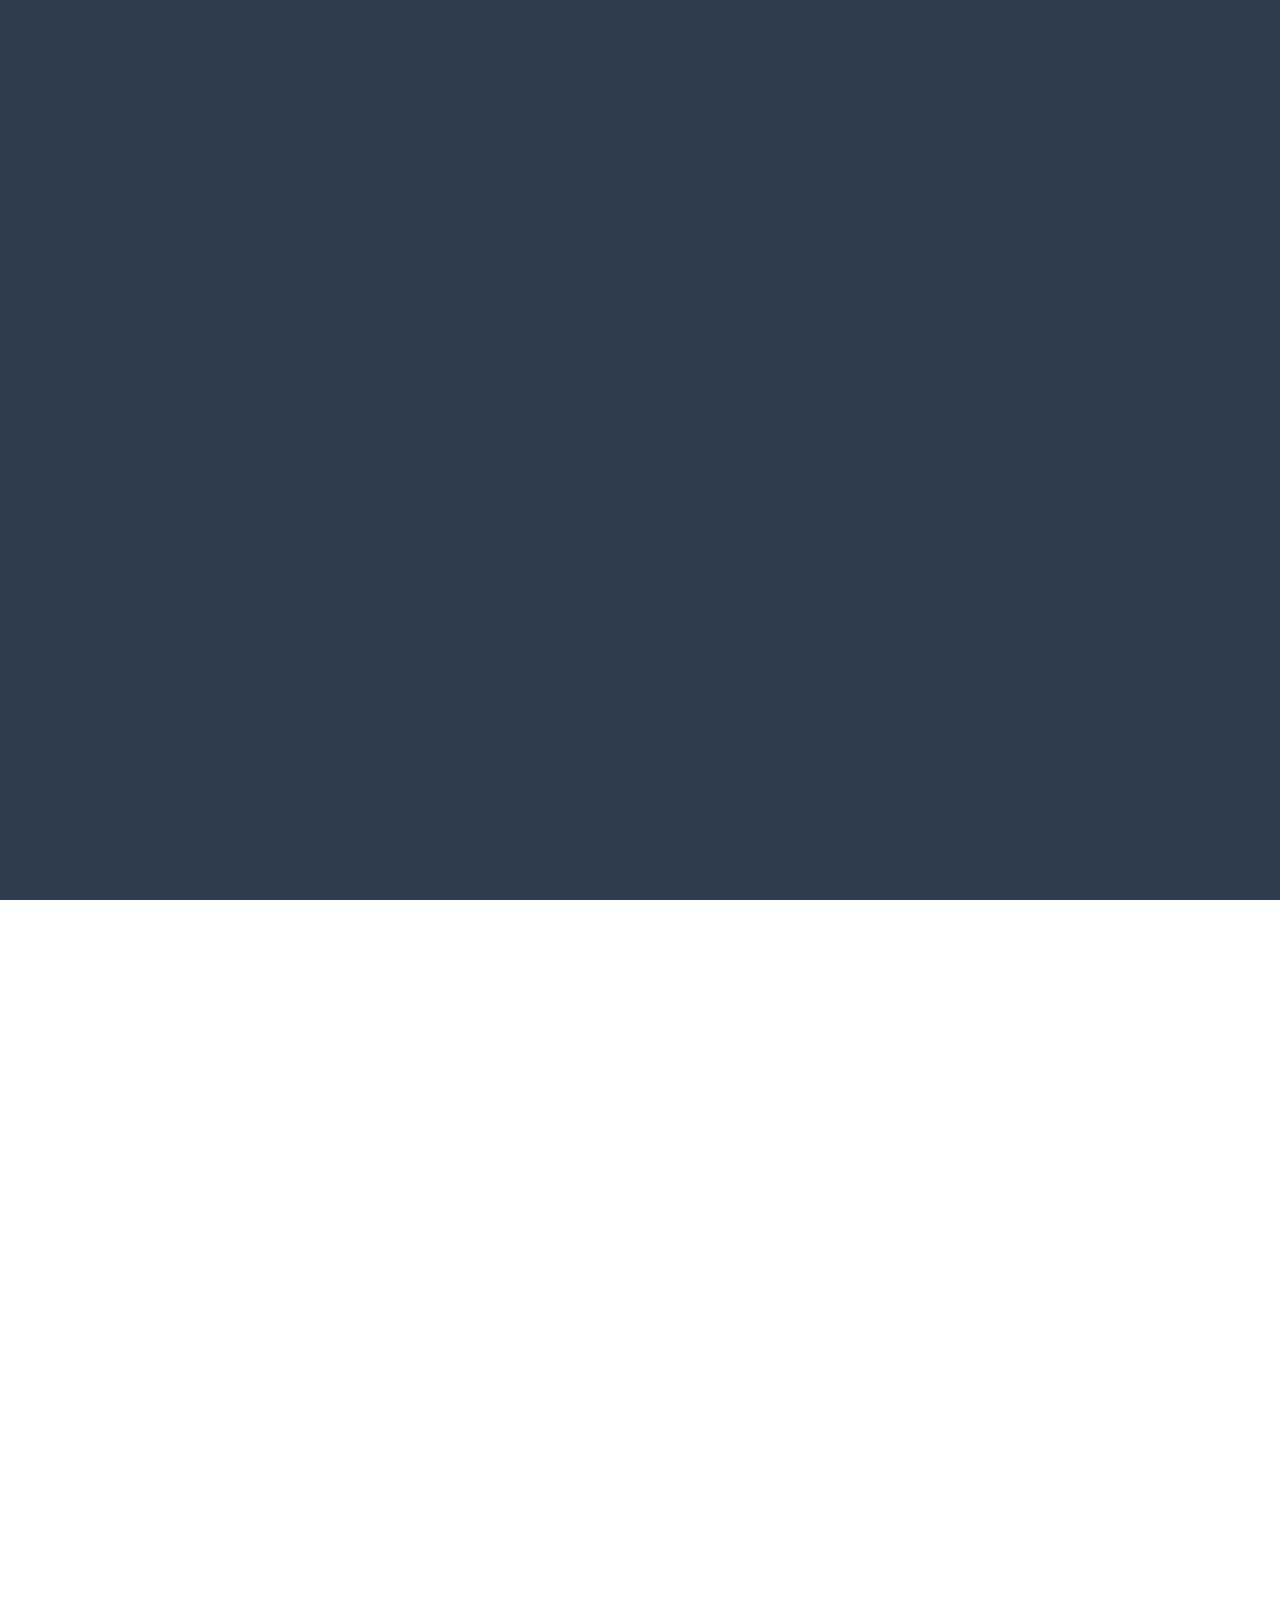
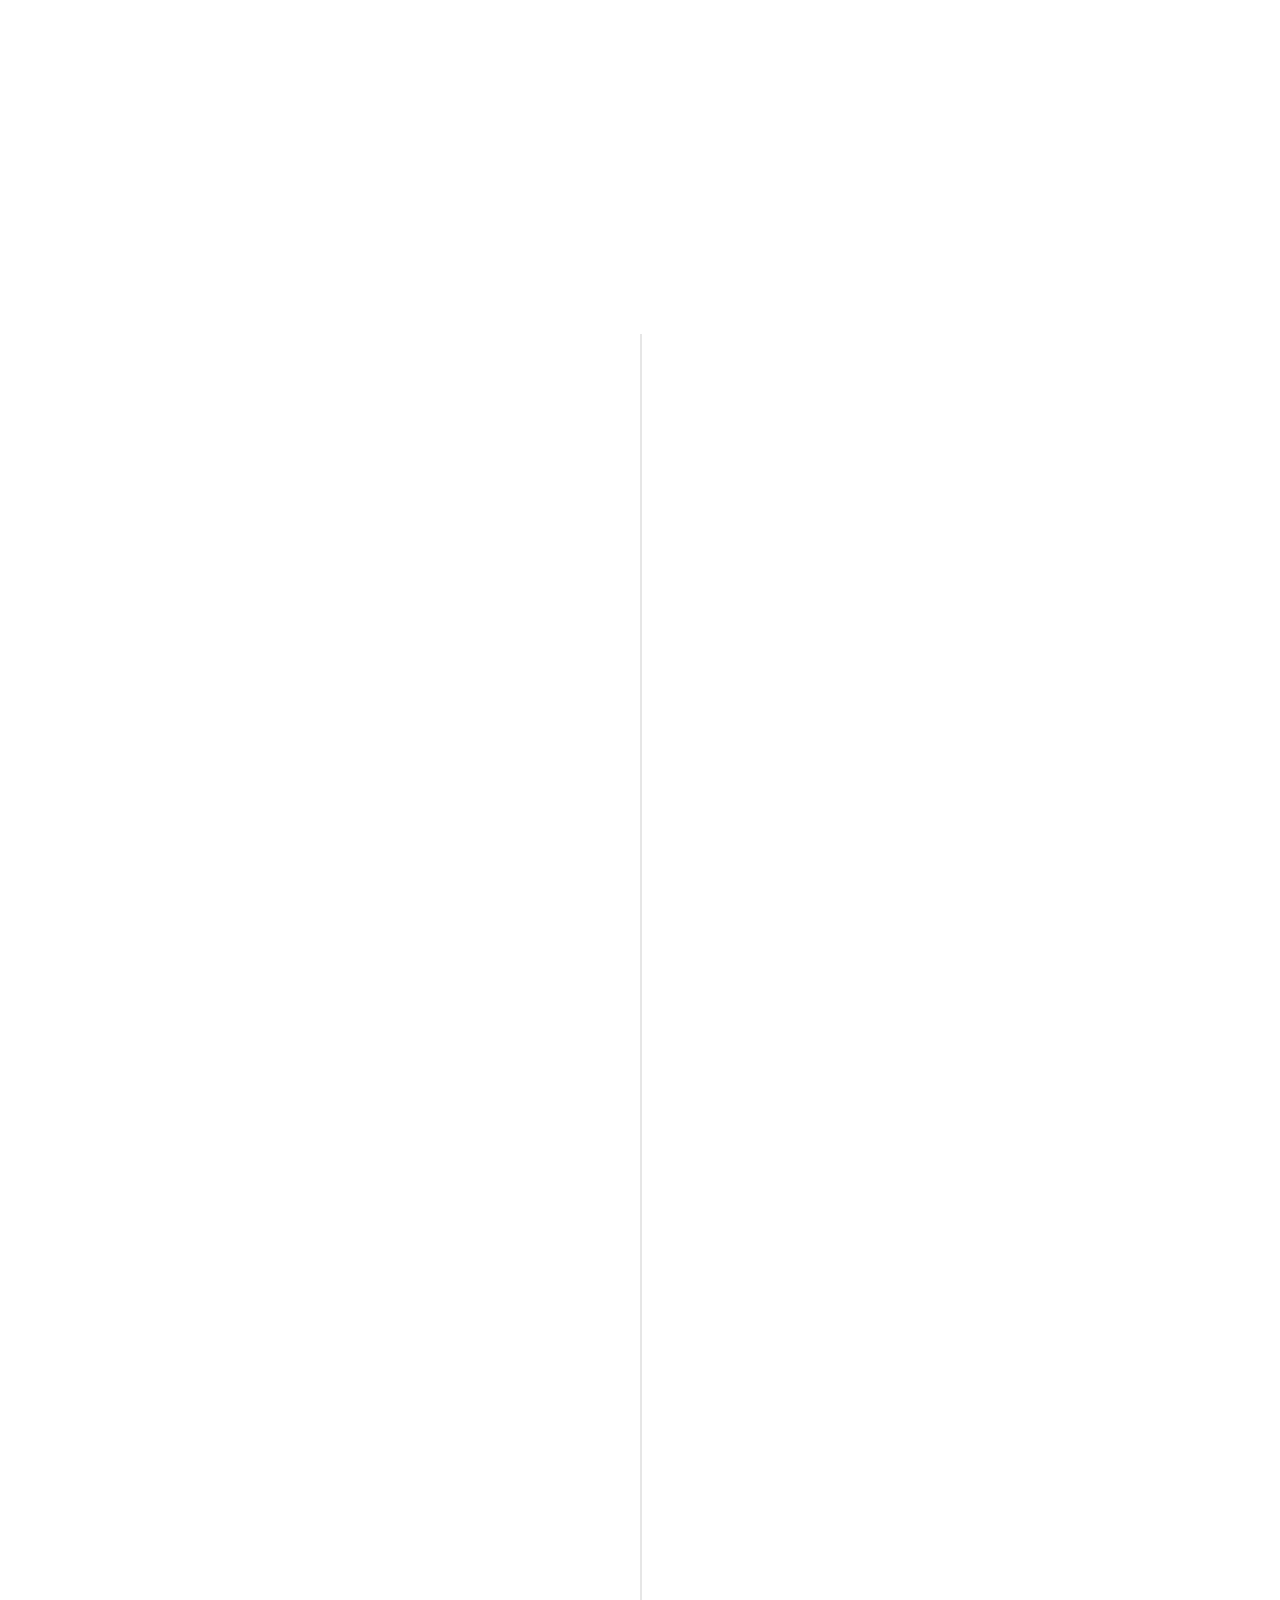
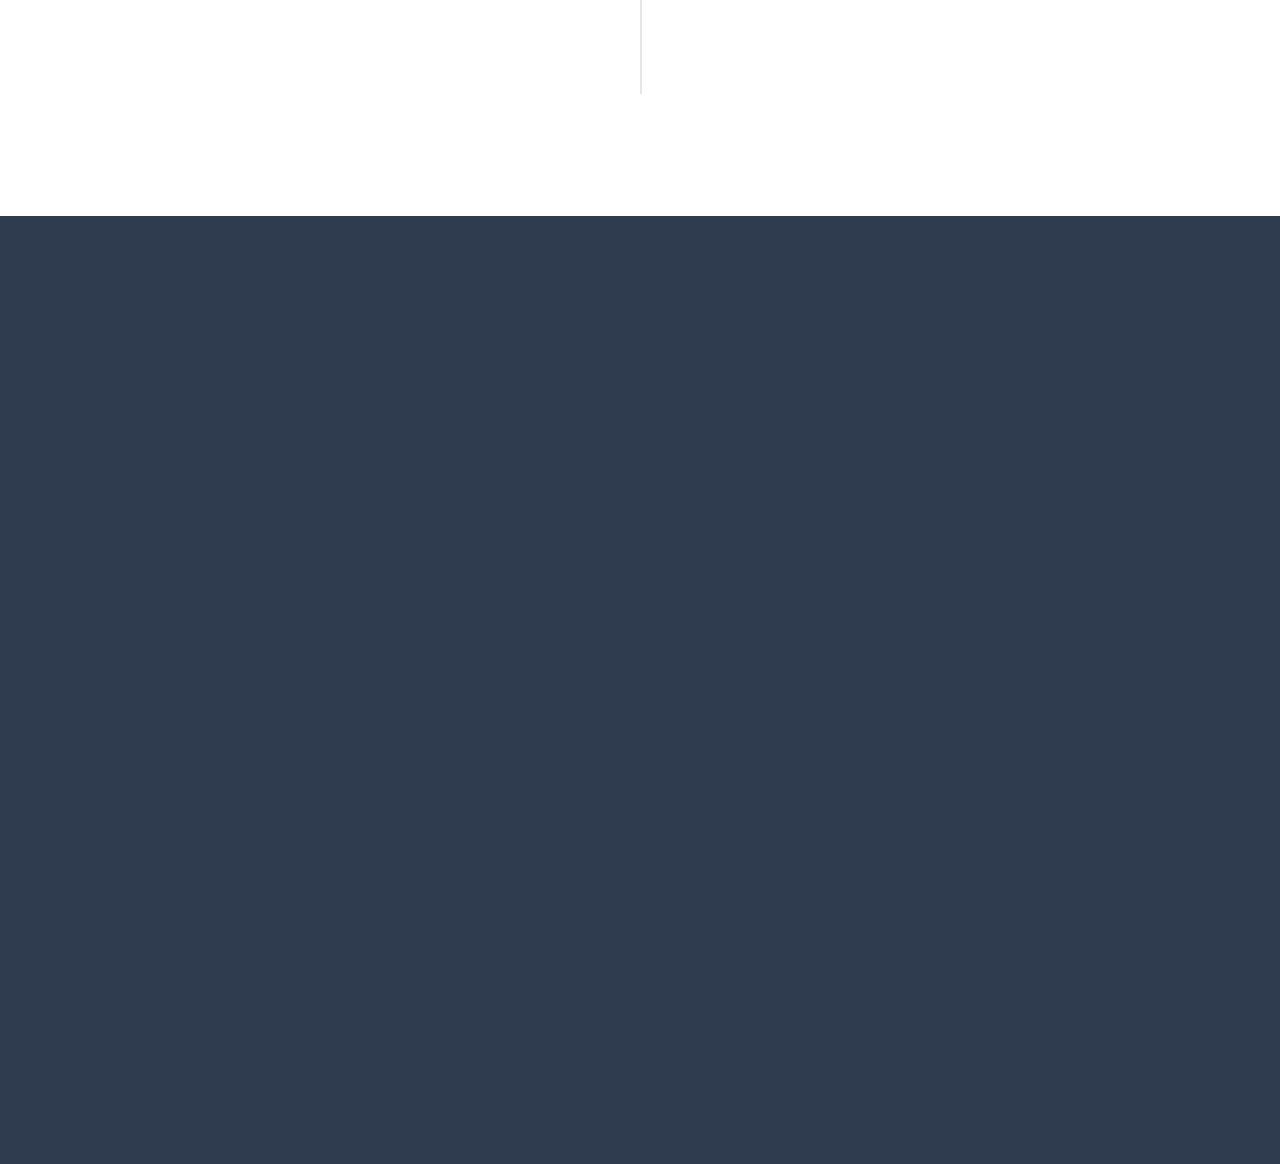
==== index.html @ 64a06318 "remove unused code on resume div" ====
<!-- 
//////////////////////////////////////////////////////
Source: http://freehtml5.co/
//////////////////////////////////////////////////////
-->

<!DOCTYPE HTML>
<html>
	<head>
	<meta charset="utf-8">
	<meta http-equiv="X-UA-Compatible" content="IE=edge">
	<title>Profile</title>
	<meta name="viewport" content="width=device-width, initial-scale=1">

  	<!-- Facebook and Twitter integration -->
	<meta property="og:title" content=""/>
	<meta property="og:image" content=""/>
	<meta property="og:url" content=""/>
	<meta property="og:site_name" content=""/>
	<meta property="og:description" content=""/>
	<meta name="twitter:title" content="" />
	<meta name="twitter:image" content="" />
	<meta name="twitter:url" content="" />
	<meta name="twitter:card" content="" />

	<link href="https://fonts.googleapis.com/css?family=Space+Mono" rel="stylesheet">
	<link href="https://fonts.googleapis.com/css?family=Kaushan+Script" rel="stylesheet">
	
	<!-- Animate.css -->
	<link rel="stylesheet" href="css/animate.css">
	<!-- Icomoon Icon Fonts-->
	<link rel="stylesheet" href="css/icomoon.css">

	<!-- Fontawesome Icon Fonts-->
	<link rel="stylesheet" href="css/all.css">

	<!-- Bootstrap  -->
	<link rel="stylesheet" href="css/bootstrap.css">

	<!-- Theme style  -->
	<link rel="stylesheet" href="css/style.css">

	<!-- Modernizr JS -->
	<script src="js/modernizr-2.6.2.min.js"></script>
	<!-- FOR IE9 below -->
	<!--[if lt IE 9]>
	<script src="js/respond.min.js"></script>
	<![endif]-->

	</head>
	<body>
		
	<div class="fh5co-loader"></div>
	
	<div id="page">	
	<header id="fh5co-header" class="fh5co-cover js-fullheight" role="banner" style="background-image:url(images/cover_bg_3.jpg);" data-stellar-background-ratio="0.5">
		<div class="overlay"></div>
		<div class="container">
			<div class="row">
				<div class="col-md-8 col-md-offset-2 text-center">
					<div class="display-t js-fullheight">
						<div class="display-tc js-fullheight animate-box" data-animate-effect="fadeIn">
							<div class="profile-thumb" style="background: url(images/picofme.jpeg);"></div>
							<h1><span>Ryan Tjakrakartadinata</span></h1>
							<h3><span>Software Developer</span></h3>
							<p>
								<ul class="fh5co-social-icons">
									<li><a href="https://open.spotify.com/user/tjakrak"><i class="icon-spotify"></i></a></li>
									<li><a href="https://github.com/tjakrak"><i class="icon-github2"></i></a></li>
									<li><a href="https://www.linkedin.com/in/ryantjakrak/"><i class="icon-linkedin2"></i></a></li>
									<li><a href="https://discordapp.com/users/5200/"><i class="fa-brands fa-discord"></i></a></li>
								</ul>
							</p>
						</div>
					</div>
				</div>
			</div>
		</div>
	</header>

	<div id="fh5co-about" class="animate-box">
		<div class="container">
			<div class="row">
				<div class="col-md-8 col-md-offset-2 text-center fh5co-heading">
					<h2>About Me</h2>
				</div>
			</div>
			<div class="row">
				<div class="col-md-4">
					<ul class="info">
						<li><span class="first-block">Full Name:</span><span class="second-block">Ryan Giovanni Tjakrakartadinata</span></li>
						<li><span class="first-block">Phone:</span><span class="second-block">+1 405-612-8768</span></li>
						<li><span class="first-block">Email:</span><span class="second-block">ryan.tjakrak@gmail.com</span></li>
						<li><span class="first-block">Website:</span><span class="second-block">tjakrak.github.io</span></li>
						<li><span class="first-block">Address:</span><span class="second-block">San Francisco, Bay Area</span></li>
					</ul>
				</div>
				<div class="col-md-8">
					<h2>Hi There!</h2>
					<p>
						My full name is Ryan Giovanni Tjakrakartadinata and I am from Indonesia. I highly doubt that you can pronounce my last name, so you can just call me Ryan. But... if one in a million chance you
						can pronounce my last name correctly, feel free to hit me up and I will buy you a cup of coffee. &#128521 
					</p>
						I am currently a graduate student at University of San Francisco majoring in Computer Science. I will be graduating this December and presently looking for any software development role. 
						I specialize in distributed system, database and back-end development.
					<p>
						
					</p>
				</div>
			</div>
		</div>
	</div>

	<div id="fh5co-resume" class="fh5co-bg-color">
		<div class="container">
			<div class="row animate-box">
				<div class="col-md-8 col-md-offset-2 text-center fh5co-heading">
					<h2>My Resume</h2>
					<div class="col-md-8 col-md-offset-2 text-center">
						<a href="files/tjakrakartadinata_resume.pdf">Download <i class="fa fa-download"></i></a>
					</div>
				</div>
			</div>
			<div class="row">
				<div class="col-md-12 col-md-offset-0">
					<ul class="timeline">
						<li class="timeline-heading text-center animate-box">
							<div><h3>Work Experience</h3></div>
						</li>
						<li class="animate-box timeline-unverted">
							<div class="timeline-badge"><i class="icon-suitcase"></i></div>
							<div class="timeline-panel">
								<div class="timeline-heading">
									<h3 class="timeline-title">Software Engineer Intern</h3>
									<span class="company">Headway Technologies, Inc. - Jun 2022 - Aug 2022</span>
								</div>
								<div class="timeline-body">
									<p> 
										• Performed data cleaning and data transformation on &#177;21 million rows of data using SQL and Python </br></br>
										• Developed an app to predict processing time of manufacturing tools based on queue and batch sizes
									</p>
								</div>
							</div>
						</li>
						<li class="timeline-inverted animate-box">
							<div class="timeline-badge"><i class="icon-suitcase"></i></div>
							<div class="timeline-panel">
								<div class="timeline-heading">
									<h3 class="timeline-title">Software Engineer Intern</h3>
									<span class="company">Calix - Jun 2021 - Sep 2021</span>
								</div>
								<div class="timeline-body">
									<p> 
										• Improve reliability by extending an automated script that checks backward compatibilities between releases </br></br>
										• Implemented infrastructure improvements by resolving JIRA tickets arising from customers’ request
									</p>
								</div>
							</div>
						</li>
						<li class="animate-box timeline-unverted">
							<div class="timeline-badge"><i class="icon-suitcase"></i></div>
							<div class="timeline-panel">
								<div class="timeline-heading">
									<h3 class="timeline-title">Data Ops Analyst Intern</h3>
									<span class="company">Livongo - Aug 2020 - Nov 2020</span>
								</div>
								<div class="timeline-body">
									<p>
										• Performed data standardization of suffixes and prefixes for +20,000 user names in SQL using Regex </br></br>
										• Led coordination with 2 client-facing teams to consolidate all key client data & information in a central dataset, 
										eliminating the need for manual inquiries on a client-by-client basis 
									</p>
								</div>
							</div>
						</li>

						<br>
						<li class="timeline-heading text-center animate-box">
							<div><h3>Education</h3></div>
						</li>
						<li class="timeline-inverted animate-box">
							<div class="timeline-badge"><i class="icon-graduation-cap"></i></div>
							<div class="timeline-panel">
								<div class="timeline-heading">
									<h3 class="timeline-title">M.S. Computer Science</h3>
									<span class="company">University of San Francisco - Aug 2020 - Dec 2022</span>
								</div>
								<div class="timeline-body">
									<p>GPA: 3.96/4.00</p>
								</div>
							</div>
						</li>
						<li class="animate-box timeline-unverted">
							<div class="timeline-badge"><i class="icon-graduation-cap"></i></div>
							<div class="timeline-panel">
								<div class="timeline-heading">
									<h3 class="timeline-title">B.S. Industrial Engineering & Management</h3>
									<span class="company">Oklahoma State University - Aug 2011 - Dec 2015</span>
								</div>
								<div class="timeline-body">
									<p>GPA: 2.78/4.00</p>
								</div>
							</div>
						</li>
			    	</ul>
				</div>
			</div>
		</div>
	</div>
	
	<div id="fh5co-work" class="fh5co-bg-dark">
		<div class="container">
			<div class="row animate-box">
				<div class="col-md-8 col-md-offset-2 text-center fh5co-heading">
					<h2>Work</h2>
				</div>
			</div>
			<div class="row">
				<div class="col-md-3 text-center col-padding animate-box">
					<a href="https://github.com/usf-cs677-fa22/P1-gobald" class="work" style="background-image: url(images/portfolio-1.jpg);">
						<div class="desc">
							<h3>Mini-HDFS</h3>
							<span>Big Data</span>
						</div>
					</a>
				</div>
				<div class="col-md-3 text-center col-padding animate-box">
					<a href="https://tjakrak.github.io/projects/plastic-on-earth/" class="work" style="background-image: url(projects/plastic-on-earth/images/header-bg.jpg);">
						<div class="desc">
							<h3>Plastic on Earth</h3>
							<span>In Progress</span>
						</div>
					</a>
				</div>
				<div class="col-md-3 text-center col-padding animate-box">
					<a href="#" class="work" style="background-image: url(images/portfolio-3.jpg);">
						<div class="desc">
							<h3>Project Name</h3>
							<span>Illustration</span>
						</div>
					</a>
				</div>
				<div class="col-md-3 text-center col-padding animate-box">
					<a href="#" class="work" style="background-image: url(images/portfolio-4.jpg);">
						<div class="desc">
							<h3>Project Name</h3>
							<span>Design</span>
						</div>
					</a>
				</div>
				<div class="col-md-3 text-center col-padding animate-box">
					<a href="#" class="work" style="background-image: url(images/portfolio-5.jpg);">
						<div class="desc">
							<h3>Project Name</h3>
							<span>Website</span>
						</div>
					</a>
				</div>
				<div class="col-md-3 text-center col-padding animate-box">
					<a href="#" class="work" style="background-image: url(images/portfolio-6.jpg);">
						<div class="desc">
							<h3>Project Name</h3>
							<span>Illustration</span>
						</div>
					</a>
				</div>
				<div class="col-md-3 text-center col-padding animate-box">
					<a href="#" class="work" style="background-image: url(images/portfolio-7.jpg);">
						<div class="desc">
							<h3>Project Name</h3>
							<span>Brading</span>
						</div>
					</a>
				</div>
				<div class="col-md-3 text-center col-padding animate-box">
					<a href="#" class="work" style="background-image: url(images/portfolio-8.jpg);">
						<div class="desc">
							<h3>Project Name</h3>
							<span>Illustration</span>
						</div>
					</a>
				</div>
			</div>
		</div>
	</div>

	<!-- <div id="fh5co-skills" class="animate-box">
		<div class="container">
			<div class="row">
				<div class="col-md-8 col-md-offset-2 text-center fh5co-heading">
					<h2>Skills</h2>
				</div>
			</div>
			<div class="row row-pb-md">
				<div class="col-md-3 col-sm-6 col-xs-12 text-center">
					<div class="chart" data-percent="92"><span><strong>Java</strong>92%</span></div>
				</div>
				<div class="col-md-3 col-sm-6 col-xs-12 text-center">
					<div class="chart" data-percent="87"><span><strong>Go</strong>87%</span></div>
				</div>
				<div class="col-md-3 col-sm-6 col-xs-12 text-center">
					<div class="chart" data-percent="85"><span><strong>Python</strong>85%</span></div>
				</div>
				<div class="col-md-3 col-sm-6 col-xs-12 text-center">
					<div class="chart" data-percent="80"><span><strong>C</strong>80%</span></div>
				</div>
				<div class="col-md-3 col-sm-6 col-xs-12 text-center">
					<div class="chart" data-percent="95"><span><strong>SQL</strong>95%</span></div>
				</div>
				<div class="col-md-3 col-sm-6 col-xs-12 text-center">
					<div class="chart" data-percent="80"><span><strong>HTML5</strong>80%</span></div>
				</div>
				<div class="col-md-3 col-sm-6 col-xs-12 text-center">
					<div class="chart" data-percent="70"><span><strong>CSS</strong>70%</span></div>
				</div>
				<div class="col-md-3 col-sm-6 col-xs-12 text-center">
					<div class="chart" data-percent="50"><span><strong>JavaScript</strong>50%</span></div>
				</div>
			</div>
		</div>
	</div>

	<div id="fh5co-features" class="animate-box">
		<div class="container">
			<div class="services-padding">
				<div class="row">
					<div class="col-md-8 col-md-offset-2 text-center fh5co-heading">
						<h2>My Services</h2>
					</div>
				</div>
				<div class="row">
					<div class="col-md-4 text-center">
						<div class="feature-left">
							<span class="icon">
								<i class="icon-paintbrush"></i>
							</span>
							<div class="feature-copy">
								<h3>Web Design</h3>
								<p>Facilis ipsum reprehenderit nemo molestias. Aut cum mollitia reprehenderit.</p>
							</div>
						</div>
					</div>

					<div class="col-md-4 text-center">
						<div class="feature-left">
							<span class="icon">
								<i class="icon-briefcase"></i>
							</span>
							<div class="feature-copy">
								<h3>Branding</h3>
								<p>Facilis ipsum reprehenderit nemo molestias. Aut cum mollitia reprehenderit.</p>
							</div>
						</div>

					</div>
					<div class="col-md-4 text-center">
						<div class="feature-left">
							<span class="icon">
								<i class="icon-search"></i>
							</span>
							<div class="feature-copy">
								<h3>Analytics</h3>
								<p>Facilis ipsum reprehenderit nemo molestias. Aut cum mollitia reprehenderit.</p>
							</div>
						</div>
					</div>
				</div>


				<div class="row">
					<div class="col-md-4 text-center">

						<div class="feature-left">
							<span class="icon">
								<i class="icon-bargraph"></i>
							</span>
							<div class="feature-copy">
								<h3>Web Developent</h3>
								<p>Facilis ipsum reprehenderit nemo molestias. Aut cum mollitia reprehenderit.</p>
							</div>
						</div>

					</div>

					<div class="col-md-4 text-center">
						<div class="feature-left">
							<span class="icon">
								<i class="icon-genius"></i>
							</span>
							<div class="feature-copy">
								<h3>Web Marketing</h3>
								<p>Facilis ipsum reprehenderit nemo molestias. Aut cum mollitia reprehenderit.</p>
							</div>
						</div>

					</div>
					<div class="col-md-4 text-center">
						<div class="feature-left">
							<span class="icon">
								<i class="icon-chat"></i>
							</span>
							<div class="feature-copy">
								<h3>Support</h3>
								<p>Facilis ipsum reprehenderit nemo molestias. Aut cum mollitia reprehenderit.</p>
							</div>
						</div>
					</div>
				</div>
			</div>
		</div>
	</div>

	<div id="fh5co-blog">
		<div class="container">
			<div class="row animate-box">
				<div class="col-md-8 col-md-offset-2 text-center fh5co-heading">
					<h2>Post on Medium</h2>
					<p>Dignissimos asperiores vitae velit veniam totam fuga molestias accusamus alias autem provident. Odit ab aliquam dolor eius.</p>
				</div>
			</div>
			<div class="row">
				<div class="col-md-4">
					<div class="fh5co-blog animate-box">
						<a href="#" class="blog-bg" style="background-image: url(images/portfolio-1.jpg);"></a>
						<div class="blog-text">
							<span class="posted_on">Mar. 15th 2016</span>
							<h3><a href="#">Photoshoot On The Street</a></h3>
							<p>Far far away, behind the word mountains, far from the countries Vokalia and Consonantia, there live the blind texts.</p>
							<ul class="stuff">
								<li><i class="icon-heart2"></i>249</li>
								<li><i class="icon-eye2"></i>308</li>
								<li><a href="#">Read More<i class="icon-arrow-right22"></i></a></li>
							</ul>
						</div> 
					</div>
				</div>
				<div class="col-md-4">
					<div class="fh5co-blog animate-box">
						<a href="#" class="blog-bg" style="background-image: url(images/portfolio-2.jpg);"></a>
						<div class="blog-text">
							<span class="posted_on">Mar. 15th 2016</span>
							<h3><a href="#">Surfing at Philippines</a></h3>
							<p>Far far away, behind the word mountains, far from the countries Vokalia and Consonantia, there live the blind texts.</p>
							<ul class="stuff">
								<li><i class="icon-heart2"></i>249</li>
								<li><i class="icon-eye2"></i>308</li>
								<li><a href="#">Read More<i class="icon-arrow-right22"></i></a></li>
							</ul>
						</div> 
					</div>
				</div>
				<div class="col-md-4">
					<div class="fh5co-blog animate-box">
						<a href="#" class="blog-bg" style="background-image: url(images/portfolio-3.jpg);"></a>
						<div class="blog-text">
							<span class="posted_on">Mar. 15th 2016</span>
							<h3><a href="#">Capture Living On Uderwater</a></h3>
							<p>Far far away, behind the word mountains, far from the countries Vokalia and Consonantia, there live the blind texts.</p>
							<ul class="stuff">
								<li><i class="icon-heart2"></i>249</li>
								<li><i class="icon-eye2"></i>308</li>
								<li><a href="#">Read More<i class="icon-arrow-right22"></i></a></li>
							</ul>
						</div> 
					</div>
				</div>
			</div>
		</div>
	</div>
	
	<div id="fh5co-started" class="fh5co-bg-dark">
		<div class="overlay"></div>
		<div class="container">
			<div class="row animate-box">
				<div class="col-md-8 col-md-offset-2 text-center fh5co-heading">
					<h2>Hire Me!</h2>
					<p>Facilis ipsum reprehenderit nemo molestias. Aut cum mollitia reprehenderit. Eos cumque dicta adipisci architecto culpa amet.</p>
					<p><a href="#" class="btn btn-default btn-lg">Contact Us</a></p>
				</div>
			</div>
		</div>
	</div>

	<div id="fh5co-consult">
		<div class="video fh5co-video" style="background-image: url(images/cover_bg_1.jpg);">
			<div class="overlay"></div>
		</div>
		<div class="choose animate-box">
			<h2>Contact</h2>
			<form action="#">
				<div class="row form-group">
					<div class="col-md-6">
						<input type="text" id="fname" class="form-control" placeholder="Your firstname">
					</div>
				</div>
				<div class="row form-group">
					<div class="col-md-6">
						<input type="text" id="lname" class="form-control" placeholder="Your lastname">
					</div>
				</div>

				<div class="row form-group">
					<div class="col-md-12">
						<input type="text" id="email" class="form-control" placeholder="Your email address">
					</div>
				</div>

				<div class="row form-group">
					<div class="col-md-12">
						<input type="text" id="subject" class="form-control" placeholder="Your subject of this message">
					</div>
				</div>

				<div class="row form-group">
					<div class="col-md-12">
						<textarea name="message" id="message" cols="30" rows="10" class="form-control" placeholder="Say something about us"></textarea>
					</div>
				</div>
				<div class="form-group">
					<input type="submit" value="Send Message" class="btn btn-primary">
				</div>

			</form>	
		</div>
	</div>

	<div id="map" class="fh5co-map"></div>
	</div>
	
	<div id="fh5co-footer">
		<div class="container">
			<div class="row">
				<div class="col-md-12">
					<p>&copy; 2017 Free HTML5 Template. All Rights Reserved. <br>Designed by <a href="http://freehtml5.co" target="_blank">FreeHTML5.co</a> Demo Images: <a href="http://unsplash.com" target="_blank">Unsplash</a></p>
				</div>
			</div>
		</div>
	</div> -->

	<div class="gototop js-top">
		<a href="#" class="js-gotop"><i class="icon-arrow-up22"></i></a>
	</div>
	
	<!-- jQuery -->
	<script src="js/jquery.min.js"></script>
	<!-- jQuery Easing -->
	<script src="js/jquery.easing.1.3.js"></script>
	<!-- Bootstrap -->
	<script src="js/bootstrap.min.js"></script>
	<!-- Waypoints -->
	<script src="js/jquery.waypoints.min.js"></script>
	<!-- Stellar Parallax -->
	<script src="js/jquery.stellar.min.js"></script>
	<!-- Easy PieChart -->
	<script src="js/jquery.easypiechart.min.js"></script>
	
	<!-- Main -->
	<script src="js/main.js"></script>

	</body>
</html>
---- css/icomoon.css ----
@font-face {
    font-family: 'icomoon';
    src:    url('fonts/icomoon.eot?1oniuf');
    src:    url('fonts/icomoon.eot?1oniuf#iefix') format('embedded-opentype'),
        url('fonts/icomoon.ttf?1oniuf') format('truetype'),
        url('fonts/icomoon.woff?1oniuf') format('woff'),
        url('fonts/icomoon.svg?1oniuf#icomoon') format('svg');
    font-weight: normal;
    font-style: normal;
}

[class^="icon-"], [class*=" icon-"] {
    /* use !important to prevent issues with browser extensions that change fonts */
    font-family: 'icomoon' !important;
    speak: none;
    font-style: normal;
    font-weight: normal;
    font-variant: normal;
    text-transform: none;
    line-height: 1;

    /* Better Font Rendering =========== */
    -webkit-font-smoothing: antialiased;
    -moz-osx-font-smoothing: grayscale;
}

.icon-mobile:before {
    content: "\e000";
}
.icon-laptop:before {
    content: "\e001";
}
.icon-desktop:before {
    content: "\e002";
}
.icon-tablet:before {
    content: "\e003";
}
.icon-phone:before {
    content: "\e004";
}
.icon-document:before {
    content: "\e005";
}
.icon-documents:before {
    content: "\e006";
}
.icon-search:before {
    content: "\e007";
}
.icon-clipboard:before {
    content: "\e008";
}
.icon-newspaper:before {
    content: "\e009";
}
.icon-notebook:before {
    content: "\e00a";
}
.icon-book-open:before {
    content: "\e00b";
}
.icon-browser:before {
    content: "\e00c";
}
.icon-calendar:before {
    content: "\e00d";
}
.icon-presentation:before {
    content: "\e00e";
}
.icon-picture:before {
    content: "\e00f";
}
.icon-pictures:before {
    content: "\e010";
}
.icon-video:before {
    content: "\e011";
}
.icon-camera:before {
    content: "\e012";
}
.icon-printer:before {
    content: "\e013";
}
.icon-toolbox:before {
    content: "\e014";
}
.icon-briefcase:before {
    content: "\e015";
}
.icon-wallet:before {
    content: "\e016";
}
.icon-gift:before {
    content: "\e017";
}
.icon-bargraph:before {
    content: "\e018";
}
.icon-grid:before {
    content: "\e019";
}
.icon-expand:before {
    content: "\e01a";
}
.icon-focus:before {
    content: "\e01b";
}
.icon-edit:before {
    content: "\e01c";
}
.icon-adjustments:before {
    content: "\e01d";
}
.icon-ribbon:before {
    content: "\e01e";
}
.icon-hourglass:before {
    content: "\e01f";
}
.icon-lock:before {
    content: "\e020";
}
.icon-megaphone:before {
    content: "\e021";
}
.icon-shield:before {
    content: "\e022";
}
.icon-trophy:before {
    content: "\e023";
}
.icon-flag:before {
    content: "\e024";
}
.icon-map:before {
    content: "\e025";
}
.icon-puzzle:before {
    content: "\e026";
}
.icon-basket:before {
    content: "\e027";
}
.icon-envelope:before {
    content: "\e028";
}
.icon-streetsign:before {
    content: "\e029";
}
.icon-telescope:before {
    content: "\e02a";
}
.icon-gears:before {
    content: "\e02b";
}
.icon-key:before {
    content: "\e02c";
}
.icon-paperclip:before {
    content: "\e02d";
}
.icon-attachment:before {
    content: "\e02e";
}
.icon-pricetags:before {
    content: "\e02f";
}
.icon-lightbulb:before {
    content: "\e030";
}
.icon-layers:before {
    content: "\e031";
}
.icon-pencil:before {
    content: "\e032";
}
.icon-tools:before {
    content: "\e033";
}
.icon-tools-2:before {
    content: "\e034";
}
.icon-scissors:before {
    content: "\e035";
}
.icon-paintbrush:before {
    content: "\e036";
}
.icon-magnifying-glass:before {
    content: "\e037";
}
.icon-circle-compass:before {
    content: "\e038";
}
.icon-linegraph:before {
    content: "\e039";
}
.icon-mic:before {
    content: "\e03a";
}
.icon-strategy:before {
    content: "\e03b";
}
.icon-beaker:before {
    content: "\e03c";
}
.icon-caution:before {
    content: "\e03d";
}
.icon-recycle:before {
    content: "\e03e";
}
.icon-anchor:before {
    content: "\e03f";
}
.icon-profile-male:before {
    content: "\e040";
}
.icon-profile-female:before {
    content: "\e041";
}
.icon-bike:before {
    content: "\e042";
}
.icon-wine:before {
    content: "\e043";
}
.icon-hotairballoon:before {
    content: "\e044";
}
.icon-globe:before {
    content: "\e045";
}
.icon-genius:before {
    content: "\e046";
}
.icon-map-pin:before {
    content: "\e047";
}
.icon-dial:before {
    content: "\e048";
}
.icon-chat:before {
    content: "\e049";
}
.icon-heart:before {
    content: "\e04a";
}
.icon-cloud:before {
    content: "\e04b";
}
.icon-upload:before {
    content: "\e04c";
}
.icon-download:before {
    content: "\e04d";
}
.icon-target:before {
    content: "\e04e";
}
.icon-hazardous:before {
    content: "\e04f";
}
.icon-piechart:before {
    content: "\e050";
}
.icon-speedometer:before {
    content: "\e051";
}
.icon-global:before {
    content: "\e052";
}
.icon-compass:before {
    content: "\e053";
}
.icon-lifesaver:before {
    content: "\e054";
}
.icon-clock:before {
    content: "\e055";
}
.icon-aperture:before {
    content: "\e056";
}
.icon-quote:before {
    content: "\e057";
}
.icon-scope:before {
    content: "\e058";
}
.icon-alarmclock:before {
    content: "\e059";
}
.icon-refresh:before {
    content: "\e05a";
}
.icon-happy:before {
    content: "\e05b";
}
.icon-sad:before {
    content: "\e05c";
}
.icon-facebook:before {
    content: "\e05d";
}
.icon-twitter:before {
    content: "\e05e";
}
.icon-googleplus:before {
    content: "\e05f";
}
.icon-rss:before {
    content: "\e060";
}
.icon-tumblr:before {
    content: "\e061";
}
.icon-linkedin:before {
    content: "\e062";
}
.icon-dribbble:before {
    content: "\e063";
}
.icon-box2:before {
    content: "\ea82";
}
.icon-write:before {
    content: "\ea83";
}
.icon-clock2:before {
    content: "\ea84";
}
.icon-reply2:before {
    content: "\ea85";
}
.icon-reply-all2:before {
    content: "\ea86";
}
.icon-forward2:before {
    content: "\ea87";
}
.icon-flag2:before {
    content: "\ea88";
}
.icon-search2:before {
    content: "\ea89";
}
.icon-trash2:before {
    content: "\ea8a";
}
.icon-envelope2:before {
    content: "\ea8b";
}
.icon-bubble:before {
    content: "\ea8c";
}
.icon-bubbles:before {
    content: "\ea8d";
}
.icon-user2:before {
    content: "\ea8e";
}
.icon-users2:before {
    content: "\ea8f";
}
.icon-cloud2:before {
    content: "\ea90";
}
.icon-download2:before {
    content: "\ea91";
}
.icon-upload2:before {
    content: "\ea92";
}
.icon-rain:before {
    content: "\ea93";
}
.icon-sun:before {
    content: "\ea94";
}
.icon-moon2:before {
    content: "\ea95";
}
.icon-bell2:before {
    content: "\ea96";
}
.icon-folder2:before {
    content: "\ea97";
}
.icon-pin2:before {
    content: "\ea98";
}
.icon-sound2:before {
    content: "\ea99";
}
.icon-microphone:before {
    content: "\ea9a";
}
.icon-camera2:before {
    content: "\ea9b";
}
.icon-image2:before {
    content: "\ea9c";
}
.icon-cog2:before {
    content: "\ea9d";
}
.icon-calendar2:before {
    content: "\ea9e";
}
.icon-book2:before {
    content: "\ea9f";
}
.icon-map-marker:before {
    content: "\eaa0";
}
.icon-store:before {
    content: "\eaa1";
}
.icon-support:before {
    content: "\eaa2";
}
.icon-tag2:before {
    content: "\eaa3";
}
.icon-heart2:before {
    content: "\eaa4";
}
.icon-video-camera:before {
    content: "\eaa5";
}
.icon-trophy2:before {
    content: "\eaa6";
}
.icon-cart:before {
    content: "\eaa7";
}
.icon-eye2:before {
    content: "\eaa8";
}
.icon-cancel:before {
    content: "\eaa9";
}
.icon-chart:before {
    content: "\eaaa";
}
.icon-target2:before {
    content: "\eaab";
}
.icon-printer2:before {
    content: "\eaac";
}
.icon-location2:before {
    content: "\eaad";
}
.icon-bookmark2:before {
    content: "\eaae";
}
.icon-monitor:before {
    content: "\eaaf";
}
.icon-cross2:before {
    content: "\eab0";
}
.icon-plus2:before {
    content: "\eab1";
}
.icon-left:before {
    content: "\eab2";
}
.icon-up:before {
    content: "\eab3";
}
.icon-browser2:before {
    content: "\eab4";
}
.icon-windows:before {
    content: "\eab5";
}
.icon-switch2:before {
    content: "\eab6";
}
.icon-dashboard:before {
    content: "\eab7";
}
.icon-play:before {
    content: "\eab8";
}
.icon-fast-forward:before {
    content: "\eab9";
}
.icon-next:before {
    content: "\eaba";
}
.icon-refresh2:before {
    content: "\eabb";
}
.icon-film:before {
    content: "\eabc";
}
.icon-home2:before {
    content: "\eabd";
}
.icon-add-to-list:before {
    content: "\e901";
}
.icon-classic-computer:before {
    content: "\e902";
}
.icon-controller-fast-backward:before {
    content: "\e903";
}
.icon-creative-commons-attribution:before {
    content: "\e904";
}
.icon-creative-commons-noderivs:before {
    content: "\e905";
}
.icon-creative-commons-noncommercial-eu:before {
    content: "\e906";
}
.icon-creative-commons-noncommercial-us:before {
    content: "\e907";
}
.icon-creative-commons-public-domain:before {
    content: "\e908";
}
.icon-creative-commons-remix:before {
    content: "\e909";
}
.icon-creative-commons-share:before {
    content: "\e90a";
}
.icon-creative-commons-sharealike:before {
    content: "\e90b";
}
.icon-creative-commons:before {
    content: "\e90c";
}
.icon-document-landscape:before {
    content: "\e90d";
}
.icon-remove-user:before {
    content: "\e90e";
}
.icon-warning:before {
    content: "\e90f";
}
.icon-arrow-bold-down:before {
    content: "\e910";
}
.icon-arrow-bold-left:before {
    content: "\e911";
}
.icon-arrow-bold-right:before {
    content: "\e912";
}
.icon-arrow-bold-up:before {
    content: "\e913";
}
.icon-arrow-down:before {
    content: "\e914";
}
.icon-arrow-left:before {
    content: "\e915";
}
.icon-arrow-long-down:before {
    content: "\e916";
}
.icon-arrow-long-left:before {
    content: "\e917";
}
.icon-arrow-long-right:before {
    content: "\e918";
}
.icon-arrow-long-up:before {
    content: "\e919";
}
.icon-arrow-right:before {
    content: "\e91a";
}
.icon-arrow-up:before {
    content: "\e91b";
}
.icon-arrow-with-circle-down:before {
    content: "\e91c";
}
.icon-arrow-with-circle-left:before {
    content: "\e91d";
}
.icon-arrow-with-circle-right:before {
    content: "\e91e";
}
.icon-arrow-with-circle-up:before {
    content: "\e91f";
}
.icon-bookmark:before {
    content: "\e920";
}
.icon-bookmarks:before {
    content: "\e921";
}
.icon-chevron-down:before {
    content: "\e922";
}
.icon-chevron-left:before {
    content: "\e923";
}
.icon-chevron-right:before {
    content: "\e924";
}
.icon-chevron-small-down:before {
    content: "\e925";
}
.icon-chevron-small-left:before {
    content: "\e926";
}
.icon-chevron-small-right:before {
    content: "\e927";
}
.icon-chevron-small-up:before {
    content: "\e928";
}
.icon-chevron-thin-down:before {
    content: "\e929";
}
.icon-chevron-thin-left:before {
    content: "\e92a";
}
.icon-chevron-thin-right:before {
    content: "\e92b";
}
.icon-chevron-thin-up:before {
    content: "\e92c";
}
.icon-chevron-up:before {
    content: "\e92d";
}
.icon-chevron-with-circle-down:before {
    content: "\e92e";
}
.icon-chevron-with-circle-left:before {
    content: "\e92f";
}
.icon-chevron-with-circle-right:before {
    content: "\e930";
}
.icon-chevron-with-circle-up:before {
    content: "\e931";
}
.icon-cloud3:before {
    content: "\e932";
}
.icon-controller-fast-forward:before {
    content: "\e933";
}
.icon-controller-jump-to-start:before {
    content: "\e934";
}
.icon-controller-next:before {
    content: "\e935";
}
.icon-controller-paus:before {
    content: "\e936";
}
.icon-controller-play:before {
    content: "\e937";
}
.icon-controller-record:before {
    content: "\e938";
}
.icon-controller-stop:before {
    content: "\e939";
}
.icon-controller-volume:before {
    content: "\e93a";
}
.icon-dot-single:before {
    content: "\e93b";
}
.icon-dots-three-horizontal:before {
    content: "\e93c";
}
.icon-dots-three-vertical:before {
    content: "\e93d";
}
.icon-dots-two-horizontal:before {
    content: "\e93e";
}
.icon-dots-two-vertical:before {
    content: "\e93f";
}
.icon-download3:before {
    content: "\e940";
}
.icon-emoji-flirt:before {
    content: "\e941";
}
.icon-flow-branch:before {
    content: "\e942";
}
.icon-flow-cascade:before {
    content: "\e943";
}
.icon-flow-line:before {
    content: "\e944";
}
.icon-flow-parallel:before {
    content: "\e945";
}
.icon-flow-tree:before {
    content: "\e946";
}
.icon-install:before {
    content: "\e947";
}
.icon-layers2:before {
    content: "\e948";
}
.icon-open-book:before {
    content: "\e949";
}
.icon-resize-100:before {
    content: "\e94a";
}
.icon-resize-full-screen:before {
    content: "\e94b";
}
.icon-save:before {
    content: "\e94c";
}
.icon-select-arrows:before {
    content: "\e94d";
}
.icon-sound-mute:before {
    content: "\e94e";
}
.icon-sound:before {
    content: "\e94f";
}
.icon-trash:before {
    content: "\e950";
}
.icon-triangle-down:before {
    content: "\e951";
}
.icon-triangle-left:before {
    content: "\e952";
}
.icon-triangle-right:before {
    content: "\e953";
}
.icon-triangle-up:before {
    content: "\e954";
}
.icon-uninstall:before {
    content: "\e955";
}
.icon-upload-to-cloud:before {
    content: "\e956";
}
.icon-upload3:before {
    content: "\e957";
}
.icon-add-user:before {
    content: "\e958";
}
.icon-address:before {
    content: "\e959";
}
.icon-adjust:before {
    content: "\e95a";
}
.icon-air:before {
    content: "\e95b";
}
.icon-aircraft-landing:before {
    content: "\e95c";
}
.icon-aircraft-take-off:before {
    content: "\e95d";
}
.icon-aircraft:before {
    content: "\e95e";
}
.icon-align-bottom:before {
    content: "\e95f";
}
.icon-align-horizontal-middle:before {
    content: "\e960";
}
.icon-align-left:before {
    content: "\e961";
}
.icon-align-right:before {
    content: "\e962";
}
.icon-align-top:before {
    content: "\e963";
}
.icon-align-vertical-middle:before {
    content: "\e964";
}
.icon-archive:before {
    content: "\e965";
}
.icon-area-graph:before {
    content: "\e966";
}
.icon-attachment2:before {
    content: "\e967";
}
.icon-awareness-ribbon:before {
    content: "\e968";
}
.icon-back-in-time:before {
    content: "\e969";
}
.icon-back:before {
    content: "\e96a";
}
.icon-bar-graph:before {
    content: "\e96b";
}
.icon-battery:before {
    content: "\e96c";
}
.icon-beamed-note:before {
    content: "\e96d";
}
.icon-bell:before {
    content: "\e96e";
}
.icon-blackboard:before {
    content: "\e96f";
}
.icon-block:before {
    content: "\e970";
}
.icon-book:before {
    content: "\e971";
}
.icon-bowl:before {
    content: "\e972";
}
.icon-box:before {
    content: "\e973";
}
.icon-briefcase2:before {
    content: "\e974";
}
.icon-browser3:before {
    content: "\e975";
}
.icon-brush:before {
    content: "\e976";
}
.icon-bucket:before {
    content: "\e977";
}
.icon-cake:before {
    content: "\e978";
}
.icon-calculator:before {
    content: "\e979";
}
.icon-calendar3:before {
    content: "\e97a";
}
.icon-camera3:before {
    content: "\e97b";
}
.icon-ccw:before {
    content: "\e97c";
}
.icon-chat2:before {
    content: "\e97d";
}
.icon-check:before {
    content: "\e97e";
}
.icon-circle-with-cross:before {
    content: "\e97f";
}
.icon-circle-with-minus:before {
    content: "\e980";
}
.icon-circle-with-plus:before {
    content: "\e981";
}
.icon-circle:before {
    content: "\e982";
}
.icon-circular-graph:before {
    content: "\e983";
}
.icon-clapperboard:before {
    content: "\e984";
}
.icon-clipboard2:before {
    content: "\e985";
}
.icon-clock3:before {
    content: "\e986";
}
.icon-code:before {
    content: "\e987";
}
.icon-cog:before {
    content: "\e988";
}
.icon-colours:before {
    content: "\e989";
}
.icon-compass2:before {
    content: "\e98a";
}
.icon-copy:before {
    content: "\e98b";
}
.icon-credit-card:before {
    content: "\e98c";
}
.icon-credit:before {
    content: "\e98d";
}
.icon-cross:before {
    content: "\e98e";
}
.icon-cup:before {
    content: "\e98f";
}
.icon-cw:before {
    content: "\e990";
}
.icon-cycle:before {
    content: "\e991";
}
.icon-database:before {
    content: "\e992";
}
.icon-dial-pad:before {
    content: "\e993";
}
.icon-direction:before {
    content: "\e994";
}
.icon-document2:before {
    content: "\e995";
}
.icon-documents2:before {
    content: "\e996";
}
.icon-drink:before {
    content: "\e997";
}
.icon-drive:before {
    content: "\e998";
}
.icon-drop:before {
    content: "\e999";
}
.icon-edit2:before {
    content: "\e99a";
}
.icon-email:before {
    content: "\e99b";
}
.icon-emoji-happy:before {
    content: "\e99c";
}
.icon-emoji-neutral:before {
    content: "\e99d";
}
.icon-emoji-sad:before {
    content: "\e99e";
}
.icon-erase:before {
    content: "\e99f";
}
.icon-eraser:before {
    content: "\e9a0";
}
.icon-export:before {
    content: "\e9a1";
}
.icon-eye:before {
    content: "\e9a2";
}
.icon-feather:before {
    content: "\e9a3";
}
.icon-flag3:before {
    content: "\e9a4";
}
.icon-flash:before {
    content: "\e9a5";
}
.icon-flashlight:before {
    content: "\e9a6";
}
.icon-flat-brush:before {
    content: "\e9a7";
}
.icon-folder-images:before {
    content: "\e9a8";
}
.icon-folder-music:before {
    content: "\e9a9";
}
.icon-folder-video:before {
    content: "\e9aa";
}
.icon-folder:before {
    content: "\e9ab";
}
.icon-forward:before {
    content: "\e9ac";
}
.icon-funnel:before {
    content: "\e9ad";
}
.icon-game-controller:before {
    content: "\e9ae";
}
.icon-gauge:before {
    content: "\e9af";
}
.icon-globe2:before {
    content: "\e9b0";
}
.icon-graduation-cap:before {
    content: "\e9b1";
}
.icon-grid2:before {
    content: "\e9b2";
}
.icon-hair-cross:before {
    content: "\e9b3";
}
.icon-hand:before {
    content: "\e9b4";
}
.icon-heart-outlined:before {
    content: "\e9b5";
}
.icon-heart3:before {
    content: "\e9b6";
}
.icon-help-with-circle:before {
    content: "\e9b7";
}
.icon-help:before {
    content: "\e9b8";
}
.icon-home:before {
    content: "\e9b9";
}
.icon-hour-glass:before {
    content: "\e9ba";
}
.icon-image-inverted:before {
    content: "\e9bb";
}
.icon-image:before {
    content: "\e9bc";
}
.icon-images:before {
    content: "\e9bd";
}
.icon-inbox:before {
    content: "\e9be";
}
.icon-infinity:before {
    content: "\e9bf";
}
.icon-info-with-circle:before {
    content: "\e9c0";
}
.icon-info:before {
    content: "\e9c1";
}
.icon-key2:before {
    content: "\e9c2";
}
.icon-keyboard:before {
    content: "\e9c3";
}
.icon-lab-flask:before {
    content: "\e9c4";
}
.icon-landline:before {
    content: "\e9c5";
}
.icon-language:before {
    content: "\e9c6";
}
.icon-laptop2:before {
    content: "\e9c7";
}
.icon-leaf:before {
    content: "\e9c8";
}
.icon-level-down:before {
    content: "\e9c9";
}
.icon-level-up:before {
    content: "\e9ca";
}
.icon-lifebuoy:before {
    content: "\e9cb";
}
.icon-light-bulb:before {
    content: "\e9cc";
}
.icon-light-down:before {
    content: "\e9cd";
}
.icon-light-up:before {
    content: "\e9ce";
}
.icon-line-graph:before {
    content: "\e9cf";
}
.icon-link:before {
    content: "\e9d0";
}
.icon-list:before {
    content: "\e9d1";
}
.icon-location-pin:before {
    content: "\e9d2";
}
.icon-location:before {
    content: "\e9d3";
}
.icon-lock-open:before {
    content: "\e9d4";
}
.icon-lock2:before {
    content: "\e9d5";
}
.icon-log-out:before {
    content: "\e9d6";
}
.icon-login:before {
    content: "\e9d7";
}
.icon-loop:before {
    content: "\e9d8";
}
.icon-magnet:before {
    content: "\e9d9";
}
.icon-magnifying-glass2:before {
    content: "\e9da";
}
.icon-mail:before {
    content: "\e9db";
}
.icon-man:before {
    content: "\e9dc";
}
.icon-map2:before {
    content: "\e9dd";
}
.icon-mask:before {
    content: "\e9de";
}
.icon-medal:before {
    content: "\e9df";
}
.icon-megaphone2:before {
    content: "\e9e0";
}
.icon-menu:before {
    content: "\e9e1";
}
.icon-message:before {
    content: "\e9e2";
}
.icon-mic2:before {
    content: "\e9e3";
}
.icon-minus:before {
    content: "\e9e4";
}
.icon-mobile2:before {
    content: "\e9e5";
}
.icon-modern-mic:before {
    content: "\e9e6";
}
.icon-moon:before {
    content: "\e9e7";
}
.icon-mouse:before {
    content: "\e9e8";
}
.icon-music:before {
    content: "\e9e9";
}
.icon-network:before {
    content: "\e9ea";
}
.icon-new-message:before {
    content: "\e9eb";
}
.icon-new:before {
    content: "\e9ec";
}
.icon-news:before {
    content: "\e9ed";
}
.icon-note:before {
    content: "\e9ee";
}
.icon-notification:before {
    content: "\e9ef";
}
.icon-old-mobile:before {
    content: "\e9f0";
}
.icon-old-phone:before {
    content: "\e9f1";
}
.icon-palette:before {
    content: "\e9f2";
}
.icon-paper-plane:before {
    content: "\e9f3";
}
.icon-pencil2:before {
    content: "\e9f4";
}
.icon-phone2:before {
    content: "\e9f5";
}
.icon-pie-chart:before {
    content: "\e9f6";
}
.icon-pin:before {
    content: "\e9f7";
}
.icon-plus:before {
    content: "\e9f8";
}
.icon-popup:before {
    content: "\e9f9";
}
.icon-power-plug:before {
    content: "\e9fa";
}
.icon-price-ribbon:before {
    content: "\e9fb";
}
.icon-price-tag:before {
    content: "\e9fc";
}
.icon-print:before {
    content: "\e9fd";
}
.icon-progress-empty:before {
    content: "\e9fe";
}
.icon-progress-full:before {
    content: "\e9ff";
}
.icon-progress-one:before {
    content: "\ea00";
}
.icon-progress-two:before {
    content: "\ea01";
}
.icon-publish:before {
    content: "\ea02";
}
.icon-quote2:before {
    content: "\ea03";
}
.icon-radio:before {
    content: "\ea04";
}
.icon-reply-all:before {
    content: "\ea05";
}
.icon-reply:before {
    content: "\ea06";
}
.icon-retweet:before {
    content: "\ea07";
}
.icon-rocket:before {
    content: "\ea08";
}
.icon-round-brush:before {
    content: "\ea09";
}
.icon-rss2:before {
    content: "\ea0a";
}
.icon-ruler:before {
    content: "\ea0b";
}
.icon-scissors2:before {
    content: "\ea0c";
}
.icon-share-alternitive:before {
    content: "\ea0d";
}
.icon-share:before {
    content: "\ea0e";
}
.icon-shareable:before {
    content: "\ea0f";
}
.icon-shield2:before {
    content: "\ea10";
}
.icon-shop:before {
    content: "\ea11";
}
.icon-shopping-bag:before {
    content: "\ea12";
}
.icon-shopping-basket:before {
    content: "\ea13";
}
.icon-shopping-cart:before {
    content: "\ea14";
}
.icon-shuffle:before {
    content: "\ea15";
}
.icon-signal:before {
    content: "\ea16";
}
.icon-sound-mix:before {
    content: "\ea17";
}
.icon-sports-club:before {
    content: "\ea18";
}
.icon-spreadsheet:before {
    content: "\ea19";
}
.icon-squared-cross:before {
    content: "\ea1a";
}
.icon-squared-minus:before {
    content: "\ea1b";
}
.icon-squared-plus:before {
    content: "\ea1c";
}
.icon-star-outlined:before {
    content: "\ea1d";
}
.icon-star:before {
    content: "\ea1e";
}
.icon-stopwatch:before {
    content: "\ea1f";
}
.icon-suitcase:before {
    content: "\ea20";
}
.icon-swap:before {
    content: "\ea21";
}
.icon-sweden:before {
    content: "\ea22";
}
.icon-switch:before {
    content: "\ea23";
}
.icon-tablet2:before {
    content: "\ea24";
}
.icon-tag:before {
    content: "\ea25";
}
.icon-text-document-inverted:before {
    content: "\ea26";
}
.icon-text-document:before {
    content: "\ea27";
}
.icon-text:before {
    content: "\ea28";
}
.icon-thermometer:before {
    content: "\ea29";
}
.icon-thumbs-down:before {
    content: "\ea2a";
}
.icon-thumbs-up:before {
    content: "\ea2b";
}
.icon-thunder-cloud:before {
    content: "\ea2c";
}
.icon-ticket:before {
    content: "\ea2d";
}
.icon-time-slot:before {
    content: "\ea2e";
}
.icon-tools2:before {
    content: "\ea2f";
}
.icon-traffic-cone:before {
    content: "\ea30";
}
.icon-tree:before {
    content: "\ea31";
}
.icon-trophy3:before {
    content: "\ea32";
}
.icon-tv:before {
    content: "\ea33";
}
.icon-typing:before {
    content: "\ea34";
}
.icon-unread:before {
    content: "\ea35";
}
.icon-untag:before {
    content: "\ea36";
}
.icon-user:before {
    content: "\ea37";
}
.icon-users:before {
    content: "\ea38";
}
.icon-v-card:before {
    content: "\ea39";
}
.icon-video2:before {
    content: "\ea3a";
}
.icon-vinyl:before {
    content: "\ea3b";
}
.icon-voicemail:before {
    content: "\ea3c";
}
.icon-wallet2:before {
    content: "\ea3d";
}
.icon-water:before {
    content: "\ea3e";
}
.icon-500px-with-circle:before {
    content: "\ea3f";
}
.icon-500px:before {
    content: "\ea40";
}
.icon-basecamp:before {
    content: "\ea41";
}
.icon-behance:before {
    content: "\ea42";
}
.icon-creative-cloud:before {
    content: "\ea43";
}
.icon-dropbox:before {
    content: "\ea44";
}
.icon-evernote:before {
    content: "\ea45";
}
.icon-flattr:before {
    content: "\ea46";
}
.icon-foursquare:before {
    content: "\ea47";
}
.icon-google-drive:before {
    content: "\ea48";
}
.icon-google-hangouts:before {
    content: "\ea49";
}
.icon-grooveshark:before {
    content: "\ea4a";
}
.icon-icloud:before {
    content: "\ea4b";
}
.icon-mixi:before {
    content: "\ea4c";
}
.icon-onedrive:before {
    content: "\ea4d";
}
.icon-paypal:before {
    content: "\ea4e";
}
.icon-picasa:before {
    content: "\ea4f";
}
.icon-qq:before {
    content: "\ea50";
}
.icon-rdio-with-circle:before {
    content: "\ea51";
}
.icon-renren:before {
    content: "\ea52";
}
.icon-scribd:before {
    content: "\ea53";
}
.icon-sina-weibo:before {
    content: "\ea54";
}
.icon-skype-with-circle:before {
    content: "\ea55";
}
.icon-skype:before {
    content: "\ea56";
}
.icon-slideshare:before {
    content: "\ea57";
}
.icon-smashing:before {
    content: "\ea58";
}
.icon-soundcloud:before {
    content: "\ea59";
}
.icon-spotify-with-circle:before {
    content: "\ea5a";
}
.icon-spotify:before {
    content: "\ea5b";
}
.icon-swarm:before {
    content: "\ea5c";
}
.icon-vine-with-circle:before {
    content: "\ea5d";
}
.icon-vine:before {
    content: "\ea5e";
}
.icon-vk-alternitive:before {
    content: "\ea5f";
}
.icon-vk-with-circle:before {
    content: "\ea60";
}
.icon-vk:before {
    content: "\ea61";
}
.icon-xing-with-circle:before {
    content: "\ea62";
}
.icon-xing:before {
    content: "\ea63";
}
.icon-yelp:before {
    content: "\ea64";
}
.icon-dribbble-with-circle:before {
    content: "\ea65";
}
.icon-dribbble2:before {
    content: "\ea66";
}
.icon-facebook-with-circle:before {
    content: "\ea67";
}
.icon-facebook2:before {
    content: "\ea68";
}
.icon-flickr-with-circle:before {
    content: "\ea69";
}
.icon-flickr:before {
    content: "\ea6a";
}
.icon-github-with-circle:before {
    content: "\ea6b";
}
.icon-github:before {
    content: "\ea6c";
}
.icon-google-with-circle:before {
    content: "\ea6d";
}
.icon-google:before {
    content: "\ea6e";
}
.icon-instagram-with-circle:before {
    content: "\ea6f";
}
.icon-instagram:before {
    content: "\ea70";
}
.icon-lastfm-with-circle:before {
    content: "\ea71";
}
.icon-lastfm:before {
    content: "\ea72";
}
.icon-linkedin-with-circle:before {
    content: "\ea73";
}
.icon-linkedin2:before {
    content: "\ea74";
}
.icon-pinterest-with-circle:before {
    content: "\ea75";
}
.icon-pinterest:before {
    content: "\ea76";
}
.icon-rdio:before {
    content: "\ea77";
}
.icon-stumbleupon-with-circle:before {
    content: "\ea78";
}
.icon-stumbleupon:before {
    content: "\ea79";
}
.icon-tumblr-with-circle:before {
    content: "\ea7a";
}
.icon-tumblr2:before {
    content: "\ea7b";
}
.icon-twitter-with-circle:before {
    content: "\ea7c";
}
.icon-twitter2:before {
    content: "\ea7d";
}
.icon-vimeo-with-circle:before {
    content: "\ea7e";
}
.icon-vimeo:before {
    content: "\ea7f";
}
.icon-youtube-with-circle:before {
    content: "\ea80";
}
.icon-youtube:before {
    content: "\ea81";
}
.icon-home3:before {
    content: "\eabe";
}
.icon-home22:before {
    content: "\eabf";
}
.icon-home32:before {
    content: "\eac0";
}
.icon-office:before {
    content: "\eac1";
}
.icon-newspaper2:before {
    content: "\eac2";
}
.icon-pencil3:before {
    content: "\eac3";
}
.icon-pencil22:before {
    content: "\eac4";
}
.icon-quill:before {
    content: "\eac5";
}
.icon-pen:before {
    content: "\eac6";
}
.icon-blog:before {
    content: "\eac7";
}
.icon-eyedropper:before {
    content: "\eac8";
}
.icon-droplet:before {
    content: "\eac9";
}
.icon-paint-format:before {
    content: "\eaca";
}
.icon-image3:before {
    content: "\eacb";
}
.icon-images2:before {
    content: "\eacc";
}
.icon-camera4:before {
    content: "\eacd";
}
.icon-headphones:before {
    content: "\eace";
}
.icon-music2:before {
    content: "\eacf";
}
.icon-play2:before {
    content: "\ead0";
}
.icon-film2:before {
    content: "\ead1";
}
.icon-video-camera2:before {
    content: "\ead2";
}
.icon-dice:before {
    content: "\ead3";
}
.icon-pacman:before {
    content: "\ead4";
}
.icon-spades:before {
    content: "\ead5";
}
.icon-clubs:before {
    content: "\ead6";
}
.icon-diamonds:before {
    content: "\ead7";
}
.icon-bullhorn:before {
    content: "\ead8";
}
.icon-connection:before {
    content: "\ead9";
}
.icon-podcast:before {
    content: "\eada";
}
.icon-feed:before {
    content: "\eadb";
}
.icon-mic3:before {
    content: "\eadc";
}
.icon-book3:before {
    content: "\eadd";
}
.icon-books:before {
    content: "\eade";
}
.icon-library:before {
    content: "\eadf";
}
.icon-file-text:before {
    content: "\eae0";
}
.icon-profile:before {
    content: "\eae1";
}
.icon-file-empty:before {
    content: "\eae2";
}
.icon-files-empty:before {
    content: "\eae3";
}
.icon-file-text2:before {
    content: "\eae4";
}
.icon-file-picture:before {
    content: "\eae5";
}
.icon-file-music:before {
    content: "\eae6";
}
.icon-file-play:before {
    content: "\eae7";
}
.icon-file-video:before {
    content: "\eae8";
}
.icon-file-zip:before {
    content: "\eae9";
}
.icon-copy2:before {
    content: "\eaea";
}
.icon-paste:before {
    content: "\eaeb";
}
.icon-stack:before {
    content: "\eaec";
}
.icon-folder3:before {
    content: "\eaed";
}
.icon-folder-open:before {
    content: "\eaee";
}
.icon-folder-plus:before {
    content: "\eaef";
}
.icon-folder-minus:before {
    content: "\eaf0";
}
.icon-folder-download:before {
    content: "\eaf1";
}
.icon-folder-upload:before {
    content: "\eaf2";
}
.icon-price-tag2:before {
    content: "\eaf3";
}
.icon-price-tags:before {
    content: "\eaf4";
}
.icon-barcode:before {
    content: "\eaf5";
}
.icon-qrcode:before {
    content: "\eaf6";
}
.icon-ticket2:before {
    content: "\eaf7";
}
.icon-cart2:before {
    content: "\eaf8";
}
.icon-coin-dollar:before {
    content: "\eaf9";
}
.icon-coin-euro:before {
    content: "\eafa";
}
.icon-coin-pound:before {
    content: "\eafb";
}
.icon-coin-yen:before {
    content: "\eafc";
}
.icon-credit-card2:before {
    content: "\eafd";
}
.icon-calculator2:before {
    content: "\eafe";
}
.icon-lifebuoy2:before {
    content: "\eaff";
}
.icon-phone3:before {
    content: "\eb00";
}
.icon-phone-hang-up:before {
    content: "\eb01";
}
.icon-address-book:before {
    content: "\eb02";
}
.icon-envelop:before {
    content: "\eb03";
}
.icon-pushpin:before {
    content: "\eb04";
}
.icon-location3:before {
    content: "\eb05";
}
.icon-location22:before {
    content: "\eb06";
}
.icon-compass3:before {
    content: "\eb07";
}
.icon-compass22:before {
    content: "\eb08";
}
.icon-map3:before {
    content: "\eb09";
}
.icon-map22:before {
    content: "\eb0a";
}
.icon-history:before {
    content: "\eb0b";
}
.icon-clock4:before {
    content: "\eb0c";
}
.icon-clock22:before {
    content: "\eb0d";
}
.icon-alarm:before {
    content: "\eb0e";
}
.icon-bell3:before {
    content: "\eb0f";
}
.icon-stopwatch2:before {
    content: "\eb10";
}
.icon-calendar4:before {
    content: "\eb11";
}
.icon-printer3:before {
    content: "\eb12";
}
.icon-keyboard2:before {
    content: "\eb13";
}
.icon-display:before {
    content: "\eb14";
}
.icon-laptop3:before {
    content: "\eb15";
}
.icon-mobile3:before {
    content: "\eb16";
}
.icon-mobile22:before {
    content: "\eb17";
}
.icon-tablet3:before {
    content: "\eb18";
}
.icon-tv2:before {
    content: "\eb19";
}
.icon-drawer:before {
    content: "\eb1a";
}
.icon-drawer2:before {
    content: "\eb1b";
}
.icon-box-add:before {
    content: "\eb1c";
}
.icon-box-remove:before {
    content: "\eb1d";
}
.icon-download4:before {
    content: "\eb1e";
}
.icon-upload4:before {
    content: "\eb1f";
}
.icon-floppy-disk:before {
    content: "\eb20";
}
.icon-drive2:before {
    content: "\eb21";
}
.icon-database2:before {
    content: "\eb22";
}
.icon-undo:before {
    content: "\eb23";
}
.icon-redo:before {
    content: "\eb24";
}
.icon-undo2:before {
    content: "\eb25";
}
.icon-redo2:before {
    content: "\eb26";
}
.icon-forward3:before {
    content: "\eb27";
}
.icon-reply3:before {
    content: "\eb28";
}
.icon-bubble2:before {
    content: "\eb29";
}
.icon-bubbles2:before {
    content: "\eb2a";
}
.icon-bubbles22:before {
    content: "\eb2b";
}
.icon-bubble22:before {
    content: "\eb2c";
}
.icon-bubbles3:before {
    content: "\eb2d";
}
.icon-bubbles4:before {
    content: "\eb2e";
}
.icon-user3:before {
    content: "\eb2f";
}
.icon-users3:before {
    content: "\eb30";
}
.icon-user-plus:before {
    content: "\eb31";
}
.icon-user-minus:before {
    content: "\eb32";
}
.icon-user-check:before {
    content: "\eb33";
}
.icon-user-tie:before {
    content: "\eb34";
}
.icon-quotes-left:before {
    content: "\eb35";
}
.icon-quotes-right:before {
    content: "\eb36";
}
.icon-hour-glass2:before {
    content: "\eb37";
}
.icon-spinner:before {
    content: "\eb38";
}
.icon-spinner2:before {
    content: "\eb39";
}
.icon-spinner3:before {
    content: "\eb3a";
}
.icon-spinner4:before {
    content: "\eb3b";
}
.icon-spinner5:before {
    content: "\eb3c";
}
.icon-spinner6:before {
    content: "\eb3d";
}
.icon-spinner7:before {
    content: "\eb3e";
}
.icon-spinner8:before {
    content: "\eb3f";
}
.icon-spinner9:before {
    content: "\eb40";
}
.icon-spinner10:before {
    content: "\eb41";
}
.icon-spinner11:before {
    content: "\eb42";
}
.icon-binoculars:before {
    content: "\eb43";
}
.icon-search3:before {
    content: "\eb44";
}
.icon-zoom-in:before {
    content: "\eb45";
}
.icon-zoom-out:before {
    content: "\eb46";
}
.icon-enlarge:before {
    content: "\eb47";
}
.icon-shrink:before {
    content: "\eb48";
}
.icon-enlarge2:before {
    content: "\eb49";
}
.icon-shrink2:before {
    content: "\eb4a";
}
.icon-key3:before {
    content: "\eb4b";
}
.icon-key22:before {
    content: "\eb4c";
}
.icon-lock3:before {
    content: "\eb4d";
}
.icon-unlocked:before {
    content: "\eb4e";
}
.icon-wrench:before {
    content: "\eb4f";
}
.icon-equalizer:before {
    content: "\eb50";
}
.icon-equalizer2:before {
    content: "\eb51";
}
.icon-cog3:before {
    content: "\eb52";
}
.icon-cogs:before {
    content: "\eb53";
}
.icon-hammer:before {
    content: "\eb54";
}
.icon-magic-wand:before {
    content: "\eb55";
}
.icon-aid-kit:before {
    content: "\eb56";
}
.icon-bug:before {
    content: "\eb57";
}
.icon-pie-chart2:before {
    content: "\eb58";
}
.icon-stats-dots:before {
    content: "\eb59";
}
.icon-stats-bars:before {
    content: "\eb5a";
}
.icon-stats-bars2:before {
    content: "\eb5b";
}
.icon-trophy4:before {
    content: "\eb5c";
}
.icon-gift2:before {
    content: "\eb5d";
}
.icon-glass:before {
    content: "\eb5e";
}
.icon-glass2:before {
    content: "\eb5f";
}
.icon-mug:before {
    content: "\eb60";
}
.icon-spoon-knife:before {
    content: "\eb61";
}
.icon-leaf2:before {
    content: "\eb62";
}
.icon-rocket2:before {
    content: "\eb63";
}
.icon-meter:before {
    content: "\eb64";
}
.icon-meter2:before {
    content: "\eb65";
}
.icon-hammer2:before {
    content: "\eb66";
}
.icon-fire:before {
    content: "\eb67";
}
.icon-lab:before {
    content: "\eb68";
}
.icon-magnet2:before {
    content: "\eb69";
}
.icon-bin:before {
    content: "\eb6a";
}
.icon-bin2:before {
    content: "\eb6b";
}
.icon-briefcase3:before {
    content: "\eb6c";
}
.icon-airplane:before {
    content: "\eb6d";
}
.icon-truck:before {
    content: "\eb6e";
}
.icon-road:before {
    content: "\eb6f";
}
.icon-accessibility:before {
    content: "\eb70";
}
.icon-target3:before {
    content: "\eb71";
}
.icon-shield3:before {
    content: "\eb72";
}
.icon-power:before {
    content: "\eb73";
}
.icon-switch3:before {
    content: "\eb74";
}
.icon-power-cord:before {
    content: "\eb75";
}
.icon-clipboard3:before {
    content: "\eb76";
}
.icon-list-numbered:before {
    content: "\eb77";
}
.icon-list2:before {
    content: "\eb78";
}
.icon-list22:before {
    content: "\eb79";
}
.icon-tree2:before {
    content: "\eb7a";
}
.icon-menu2:before {
    content: "\eb7b";
}
.icon-menu22:before {
    content: "\eb7c";
}
.icon-menu3:before {
    content: "\eb7d";
}
.icon-menu4:before {
    content: "\eb7e";
}
.icon-cloud4:before {
    content: "\eb7f";
}
.icon-cloud-download:before {
    content: "\eb80";
}
.icon-cloud-upload:before {
    content: "\eb81";
}
.icon-cloud-check:before {
    content: "\eb82";
}
.icon-download22:before {
    content: "\eb83";
}
.icon-upload22:before {
    content: "\eb84";
}
.icon-download32:before {
    content: "\eb85";
}
.icon-upload32:before {
    content: "\eb86";
}
.icon-sphere:before {
    content: "\eb87";
}
.icon-earth:before {
    content: "\eb88";
}
.icon-link2:before {
    content: "\eb89";
}
.icon-flag4:before {
    content: "\eb8a";
}
.icon-attachment3:before {
    content: "\eb8b";
}
.icon-eye3:before {
    content: "\eb8c";
}
.icon-eye-plus:before {
    content: "\eb8d";
}
.icon-eye-minus:before {
    content: "\eb8e";
}
.icon-eye-blocked:before {
    content: "\eb8f";
}
.icon-bookmark3:before {
    content: "\eb90";
}
.icon-bookmarks2:before {
    content: "\eb91";
}
.icon-sun2:before {
    content: "\eb92";
}
.icon-contrast:before {
    content: "\eb93";
}
.icon-brightness-contrast:before {
    content: "\eb94";
}
.icon-star-empty:before {
    content: "\eb95";
}
.icon-star-half:before {
    content: "\eb96";
}
.icon-star-full:before {
    content: "\eb97";
}
.icon-heart4:before {
    content: "\eb98";
}
.icon-heart-broken:before {
    content: "\eb99";
}
.icon-man2:before {
    content: "\eb9a";
}
.icon-woman:before {
    content: "\eb9b";
}
.icon-man-woman:before {
    content: "\eb9c";
}
.icon-happy2:before {
    content: "\eb9d";
}
.icon-happy22:before {
    content: "\eb9e";
}
.icon-smile:before {
    content: "\eb9f";
}
.icon-smile2:before {
    content: "\eba0";
}
.icon-tongue:before {
    content: "\eba1";
}
.icon-tongue2:before {
    content: "\eba2";
}
.icon-sad2:before {
    content: "\eba3";
}
.icon-sad22:before {
    content: "\eba4";
}
.icon-wink:before {
    content: "\eba5";
}
.icon-wink2:before {
    content: "\eba6";
}
.icon-grin:before {
    content: "\eba7";
}
.icon-grin2:before {
    content: "\eba8";
}
.icon-cool:before {
    content: "\eba9";
}
.icon-cool2:before {
    content: "\ebaa";
}
.icon-angry:before {
    content: "\ebab";
}
.icon-angry2:before {
    content: "\ebac";
}
.icon-evil:before {
    content: "\ebad";
}
.icon-evil2:before {
    content: "\ebae";
}
.icon-shocked:before {
    content: "\ebaf";
}
.icon-shocked2:before {
    content: "\ebb0";
}
.icon-baffled:before {
    content: "\ebb1";
}
.icon-baffled2:before {
    content: "\ebb2";
}
.icon-confused:before {
    content: "\ebb3";
}
.icon-confused2:before {
    content: "\ebb4";
}
.icon-neutral:before {
    content: "\ebb5";
}
.icon-neutral2:before {
    content: "\ebb6";
}
.icon-hipster:before {
    content: "\ebb7";
}
.icon-hipster2:before {
    content: "\ebb8";
}
.icon-wondering:before {
    content: "\ebb9";
}
.icon-wondering2:before {
    content: "\ebba";
}
.icon-sleepy:before {
    content: "\ebbb";
}
.icon-sleepy2:before {
    content: "\ebbc";
}
.icon-frustrated:before {
    content: "\ebbd";
}
.icon-frustrated2:before {
    content: "\ebbe";
}
.icon-crying:before {
    content: "\ebbf";
}
.icon-crying2:before {
    content: "\ebc0";
}
.icon-point-up:before {
    content: "\ebc1";
}
.icon-point-right:before {
    content: "\ebc2";
}
.icon-point-down:before {
    content: "\ebc3";
}
.icon-point-left:before {
    content: "\ebc4";
}
.icon-warning2:before {
    content: "\ebc5";
}
.icon-notification2:before {
    content: "\ebc6";
}
.icon-question:before {
    content: "\ebc7";
}
.icon-plus3:before {
    content: "\ebc8";
}
.icon-minus2:before {
    content: "\ebc9";
}
.icon-info2:before {
    content: "\ebca";
}
.icon-cancel-circle:before {
    content: "\ebcb";
}
.icon-blocked:before {
    content: "\ebcc";
}
.icon-cross3:before {
    content: "\ebcd";
}
.icon-checkmark:before {
    content: "\ebce";
}
.icon-checkmark2:before {
    content: "\ebcf";
}
.icon-spell-check:before {
    content: "\ebd0";
}
.icon-enter:before {
    content: "\ebd1";
}
.icon-exit:before {
    content: "\ebd2";
}
.icon-play22:before {
    content: "\ebd3";
}
.icon-pause:before {
    content: "\ebd4";
}
.icon-stop:before {
    content: "\ebd5";
}
.icon-previous:before {
    content: "\ebd6";
}
.icon-next2:before {
    content: "\ebd7";
}
.icon-backward:before {
    content: "\ebd8";
}
.icon-forward22:before {
    content: "\ebd9";
}
.icon-play3:before {
    content: "\ebda";
}
.icon-pause2:before {
    content: "\ebdb";
}
.icon-stop2:before {
    content: "\ebdc";
}
.icon-backward2:before {
    content: "\ebdd";
}
.icon-forward32:before {
    content: "\ebde";
}
.icon-first:before {
    content: "\ebdf";
}
.icon-last:before {
    content: "\ebe0";
}
.icon-previous2:before {
    content: "\ebe1";
}
.icon-next22:before {
    content: "\ebe2";
}
.icon-eject:before {
    content: "\ebe3";
}
.icon-volume-high:before {
    content: "\ebe4";
}
.icon-volume-medium:before {
    content: "\ebe5";
}
.icon-volume-low:before {
    content: "\ebe6";
}
.icon-volume-mute:before {
    content: "\ebe7";
}
.icon-volume-mute2:before {
    content: "\ebe8";
}
.icon-volume-increase:before {
    content: "\ebe9";
}
.icon-volume-decrease:before {
    content: "\ebea";
}
.icon-loop2:before {
    content: "\ebeb";
}
.icon-loop22:before {
    content: "\ebec";
}
.icon-infinite:before {
    content: "\ebed";
}
.icon-shuffle2:before {
    content: "\ebee";
}
.icon-arrow-up-left:before {
    content: "\ebef";
}
.icon-arrow-up2:before {
    content: "\ebf0";
}
.icon-arrow-up-right:before {
    content: "\ebf1";
}
.icon-arrow-right2:before {
    content: "\ebf2";
}
.icon-arrow-down-right:before {
    content: "\ebf3";
}
.icon-arrow-down2:before {
    content: "\ebf4";
}
.icon-arrow-down-left:before {
    content: "\ebf5";
}
.icon-arrow-left2:before {
    content: "\ebf6";
}
.icon-arrow-up-left2:before {
    content: "\ebf7";
}
.icon-arrow-up22:before {
    content: "\ebf8";
}
.icon-arrow-up-right2:before {
    content: "\ebf9";
}
.icon-arrow-right22:before {
    content: "\ebfa";
}
.icon-arrow-down-right2:before {
    content: "\ebfb";
}
.icon-arrow-down22:before {
    content: "\ebfc";
}
.icon-arrow-down-left2:before {
    content: "\ebfd";
}
.icon-arrow-left22:before {
    content: "\ebfe";
}
.icon-circle-up:before {
    content: "\e900";
}
.icon-circle-right:before {
    content: "\ebff";
}
.icon-circle-down:before {
    content: "\ec00";
}
.icon-circle-left:before {
    content: "\ec01";
}
.icon-tab:before {
    content: "\ec02";
}
.icon-move-up:before {
    content: "\ec03";
}
.icon-move-down:before {
    content: "\ec04";
}
.icon-sort-alpha-asc:before {
    content: "\ec05";
}
.icon-sort-alpha-desc:before {
    content: "\ec06";
}
.icon-sort-numeric-asc:before {
    content: "\ec07";
}
.icon-sort-numberic-desc:before {
    content: "\ec08";
}
.icon-sort-amount-asc:before {
    content: "\ec09";
}
.icon-sort-amount-desc:before {
    content: "\ec0a";
}
.icon-command:before {
    content: "\ec0b";
}
.icon-shift:before {
    content: "\ec0c";
}
.icon-ctrl:before {
    content: "\ec0d";
}
.icon-opt:before {
    content: "\ec0e";
}
.icon-checkbox-checked:before {
    content: "\ec0f";
}
.icon-checkbox-unchecked:before {
    content: "\ec10";
}
.icon-radio-checked:before {
    content: "\ec11";
}
.icon-radio-checked2:before {
    content: "\ec12";
}
.icon-radio-unchecked:before {
    content: "\ec13";
}
.icon-crop:before {
    content: "\ec14";
}
.icon-make-group:before {
    content: "\ec15";
}
.icon-ungroup:before {
    content: "\ec16";
}
.icon-scissors3:before {
    content: "\ec17";
}
.icon-filter:before {
    content: "\ec18";
}
.icon-font:before {
    content: "\ec19";
}
.icon-ligature:before {
    content: "\ec1a";
}
.icon-ligature2:before {
    content: "\ec1b";
}
.icon-text-height:before {
    content: "\ec1c";
}
.icon-text-width:before {
    content: "\ec1d";
}
.icon-font-size:before {
    content: "\ec1e";
}
.icon-bold:before {
    content: "\ec1f";
}
.icon-underline:before {
    content: "\ec20";
}
.icon-italic:before {
    content: "\ec21";
}
.icon-strikethrough:before {
    content: "\ec22";
}
.icon-omega:before {
    content: "\ec23";
}
.icon-sigma:before {
    content: "\ec24";
}
.icon-page-break:before {
    content: "\ec25";
}
.icon-superscript:before {
    content: "\ec26";
}
.icon-subscript:before {
    content: "\ec27";
}
.icon-superscript2:before {
    content: "\ec28";
}
.icon-subscript2:before {
    content: "\ec29";
}
.icon-text-color:before {
    content: "\ec2a";
}
.icon-pagebreak:before {
    content: "\ec2b";
}
.icon-clear-formatting:before {
    content: "\ec2c";
}
.icon-table:before {
    content: "\ec2d";
}
.icon-table2:before {
    content: "\ec2e";
}
.icon-insert-template:before {
    content: "\ec2f";
}
.icon-pilcrow:before {
    content: "\ec30";
}
.icon-ltr:before {
    content: "\ec31";
}
.icon-rtl:before {
    content: "\ec32";
}
.icon-section:before {
    content: "\ec33";
}
.icon-paragraph-left:before {
    content: "\ec34";
}
.icon-paragraph-center:before {
    content: "\ec35";
}
.icon-paragraph-right:before {
    content: "\ec36";
}
.icon-paragraph-justify:before {
    content: "\ec37";
}
.icon-indent-increase:before {
    content: "\ec38";
}
.icon-indent-decrease:before {
    content: "\ec39";
}
.icon-share2:before {
    content: "\ec3a";
}
.icon-new-tab:before {
    content: "\ec3b";
}
.icon-embed:before {
    content: "\ec3c";
}
.icon-embed2:before {
    content: "\ec3d";
}
.icon-terminal:before {
    content: "\ec3e";
}
.icon-share22:before {
    content: "\ec3f";
}
.icon-mail2:before {
    content: "\ec40";
}
.icon-mail22:before {
    content: "\ec41";
}
.icon-mail3:before {
    content: "\ec42";
}
.icon-mail4:before {
    content: "\ec43";
}
.icon-amazon:before {
    content: "\ec44";
}
.icon-google2:before {
    content: "\ec45";
}
.icon-google22:before {
    content: "\ec46";
}
.icon-google3:before {
    content: "\ec47";
}
.icon-google-plus:before {
    content: "\ec48";
}
.icon-google-plus2:before {
    content: "\ec49";
}
.icon-google-plus3:before {
    content: "\ec4a";
}
.icon-hangouts:before {
    content: "\ec4b";
}
.icon-google-drive2:before {
    content: "\ec4c";
}
.icon-facebook3:before {
    content: "\ec4d";
}
.icon-facebook22:before {
    content: "\ec4e";
}
.icon-instagram2:before {
    content: "\ec4f";
}
.icon-whatsapp:before {
    content: "\ec50";
}
.icon-spotify2:before {
    content: "\ec51";
}
.icon-telegram:before {
    content: "\ec52";
}
.icon-twitter3:before {
    content: "\ec53";
}
.icon-vine2:before {
    content: "\ec54";
}
.icon-vk2:before {
    content: "\ec55";
}
.icon-renren2:before {
    content: "\ec56";
}
.icon-sina-weibo2:before {
    content: "\ec57";
}
.icon-rss3:before {
    content: "\ec58";
}
.icon-rss22:before {
    content: "\ec59";
}
.icon-youtube2:before {
    content: "\ec5a";
}
.icon-youtube22:before {
    content: "\ec5b";
}
.icon-twitch:before {
    content: "\ec5c";
}
.icon-vimeo2:before {
    content: "\ec5d";
}
.icon-vimeo22:before {
    content: "\ec5e";
}
.icon-lanyrd:before {
    content: "\ec5f";
}
.icon-flickr2:before {
    content: "\ec60";
}
.icon-flickr22:before {
    content: "\ec61";
}
.icon-flickr3:before {
    content: "\ec62";
}
.icon-flickr4:before {
    content: "\ec63";
}
.icon-dribbble3:before {
    content: "\ec64";
}
.icon-behance2:before {
    content: "\ec65";
}
.icon-behance22:before {
    content: "\ec66";
}
.icon-deviantart:before {
    content: "\ec67";
}
.icon-500px2:before {
    content: "\ec68";
}
.icon-steam:before {
    content: "\ec69";
}
.icon-steam2:before {
    content: "\ec6a";
}
.icon-dropbox2:before {
    content: "\ec6b";
}
.icon-onedrive2:before {
    content: "\ec6c";
}
.icon-github2:before {
    content: "\ec6d";
}
.icon-npm:before {
    content: "\ec6e";
}
.icon-basecamp2:before {
    content: "\ec6f";
}
.icon-trello:before {
    content: "\ec70";
}
.icon-wordpress:before {
    content: "\ec71";
}
.icon-joomla:before {
    content: "\ec72";
}
.icon-ello:before {
    content: "\ec73";
}
.icon-blogger:before {
    content: "\ec74";
}
.icon-blogger2:before {
    content: "\ec75";
}
.icon-tumblr3:before {
    content: "\ec76";
}
.icon-tumblr22:before {
    content: "\ec77";
}
.icon-yahoo:before {
    content: "\ec78";
}
.icon-yahoo2:before {
    content: "\ec79";
}
.icon-tux:before {
    content: "\ec7a";
}
.icon-appleinc:before {
    content: "\ec7b";
}
.icon-finder:before {
    content: "\ec7c";
}
.icon-android:before {
    content: "\ec7d";
}
.icon-windows2:before {
    content: "\ec7e";
}
.icon-windows8:before {
    content: "\ec7f";
}
.icon-soundcloud2:before {
    content: "\ec80";
}
.icon-soundcloud22:before {
    content: "\ec81";
}
.icon-skype2:before {
    content: "\ec82";
}
.icon-reddit:before {
    content: "\ec83";
}
.icon-hackernews:before {
    content: "\ec84";
}
.icon-wikipedia:before {
    content: "\ec85";
}
.icon-linkedin3:before {
    content: "\ec86";
}
.icon-linkedin22:before {
    content: "\ec87";
}
.icon-lastfm2:before {
    content: "\ec88";
}
.icon-lastfm22:before {
    content: "\ec89";
}
.icon-delicious:before {
    content: "\ec8a";
}
.icon-stumbleupon2:before {
    content: "\ec8b";
}
.icon-stumbleupon22:before {
    content: "\ec8c";
}
.icon-stackoverflow:before {
    content: "\ec8d";
}
.icon-pinterest2:before {
    content: "\ec8e";
}
.icon-pinterest22:before {
    content: "\ec8f";
}
.icon-xing2:before {
    content: "\ec90";
}
.icon-xing22:before {
    content: "\ec91";
}
.icon-flattr2:before {
    content: "\ec92";
}
.icon-foursquare2:before {
    content: "\ec93";
}
.icon-yelp2:before {
    content: "\ec94";
}
.icon-paypal2:before {
    content: "\ec95";
}
.icon-chrome:before {
    content: "\ec96";
}
.icon-firefox:before {
    content: "\ec97";
}
.icon-IE:before {
    content: "\ec98";
}
.icon-edge:before {
    content: "\ec99";
}
.icon-safari:before {
    content: "\ec9a";
}
.icon-opera:before {
    content: "\ec9b";
}
.icon-file-pdf:before {
    content: "\ec9c";
}
.icon-file-openoffice:before {
    content: "\ec9d";
}
.icon-file-word:before {
    content: "\ec9e";
}
.icon-file-excel:before {
    content: "\ec9f";
}
.icon-libreoffice:before {
    content: "\eca0";
}
.icon-html-five:before {
    content: "\eca1";
}
.icon-html-five2:before {
    content: "\eca2";
}
.icon-css3:before {
    content: "\eca3";
}
.icon-git:before {
    content: "\eca4";
}
.icon-codepen:before {
    content: "\eca5";
}
.icon-svg:before {
    content: "\eca6";
}
.icon-IcoMoon:before {
    content: "\eca7";
}
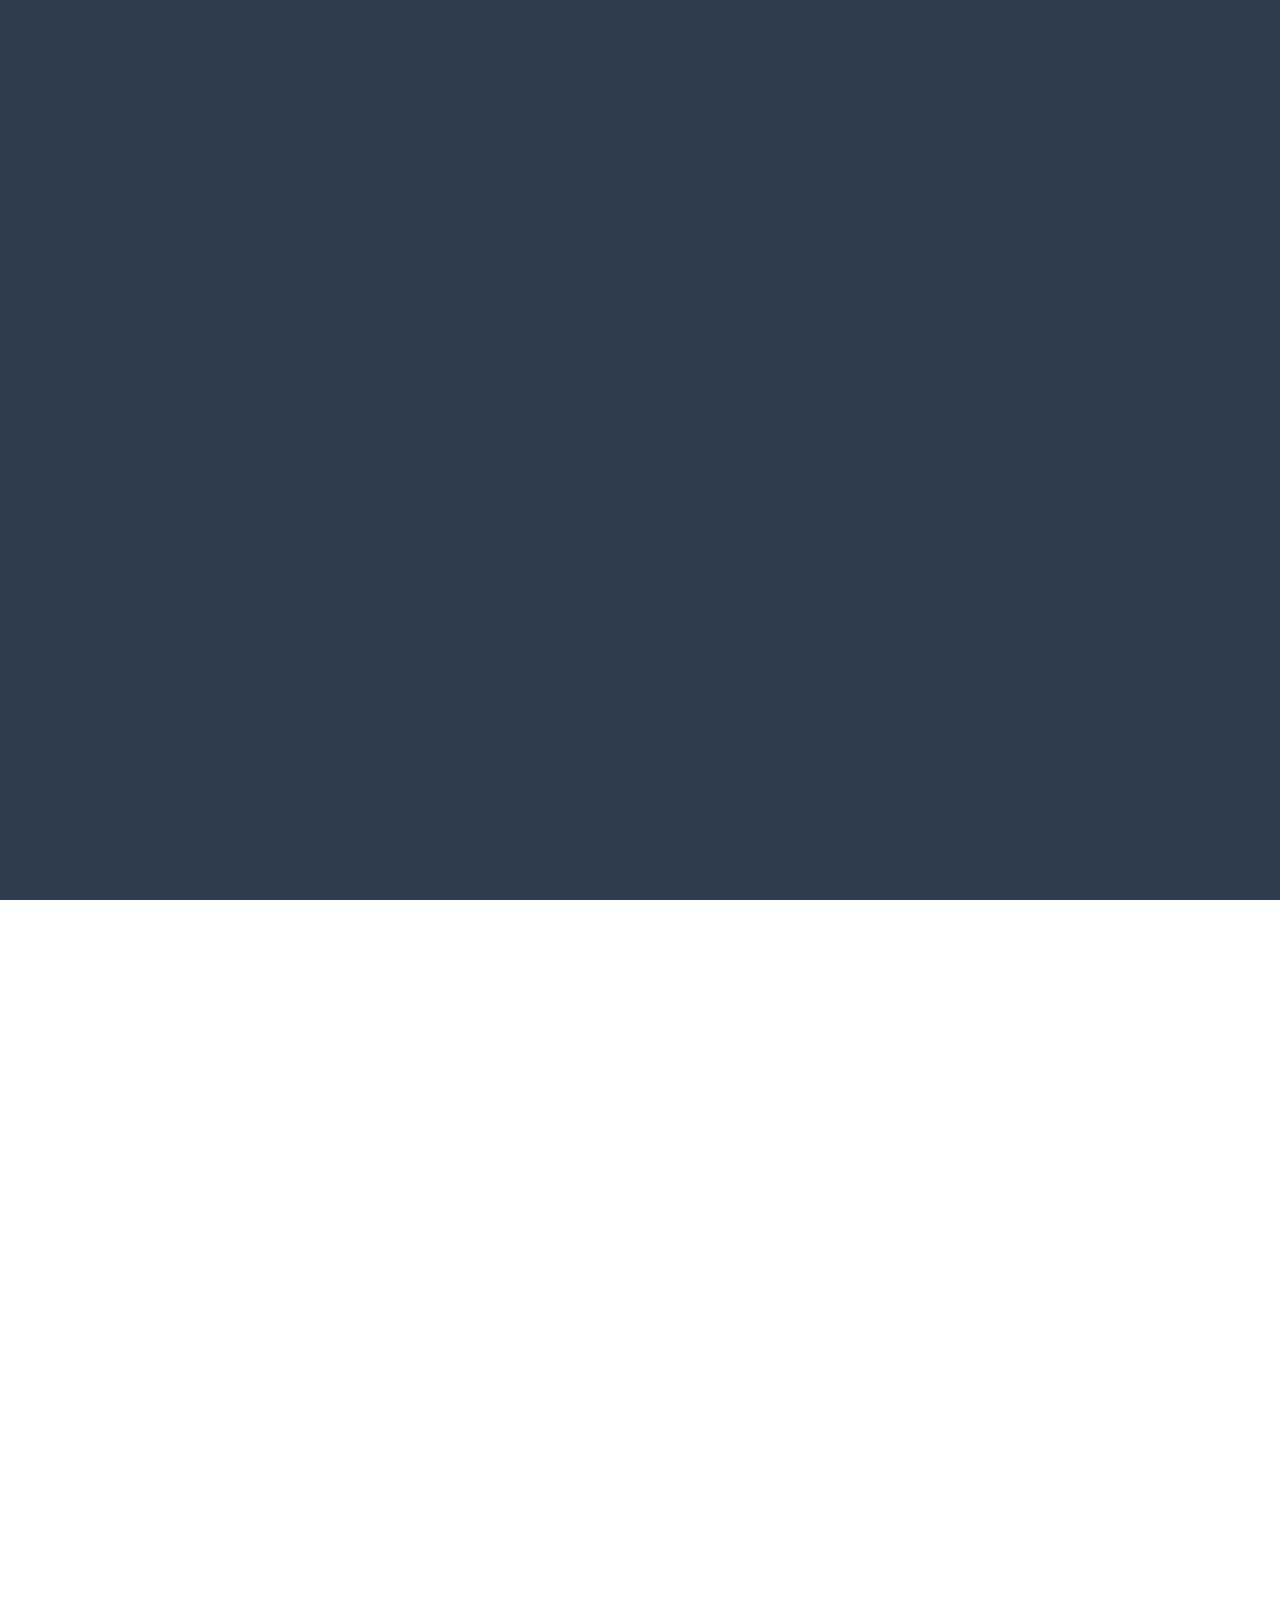
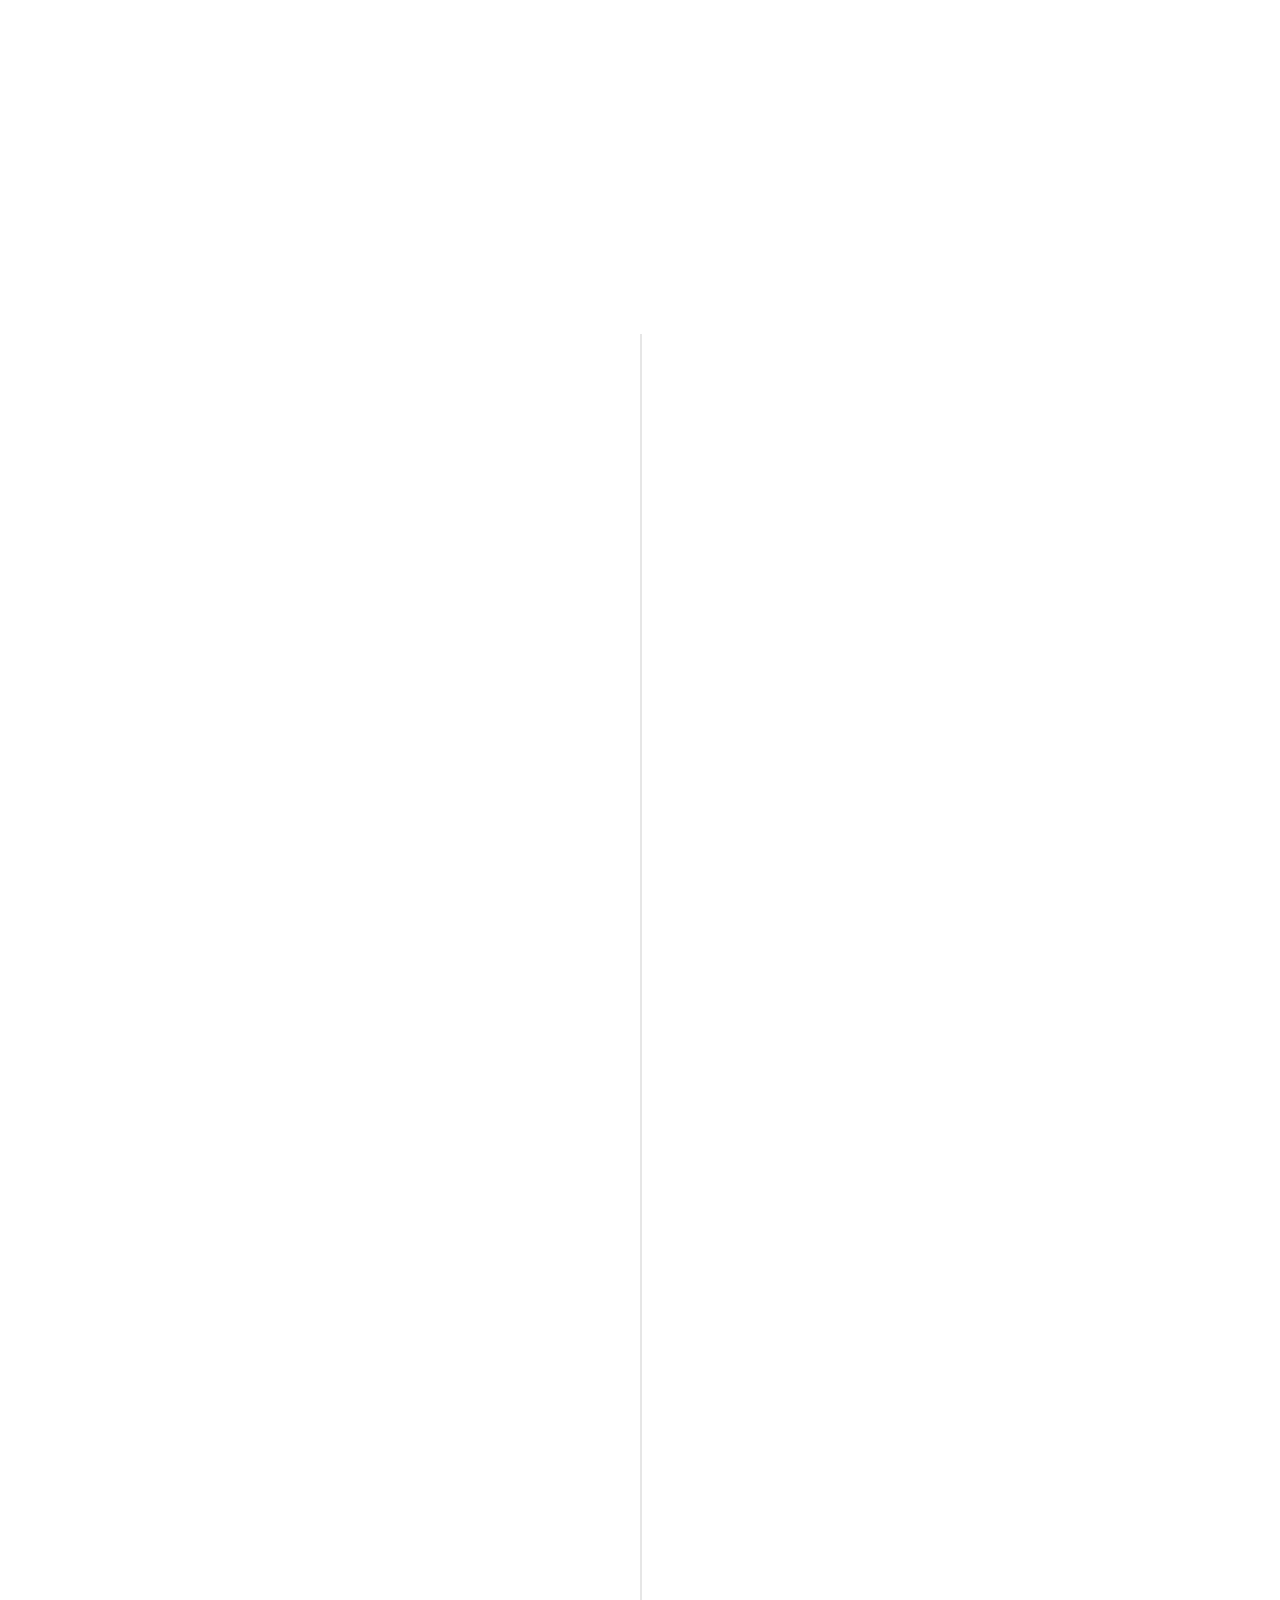
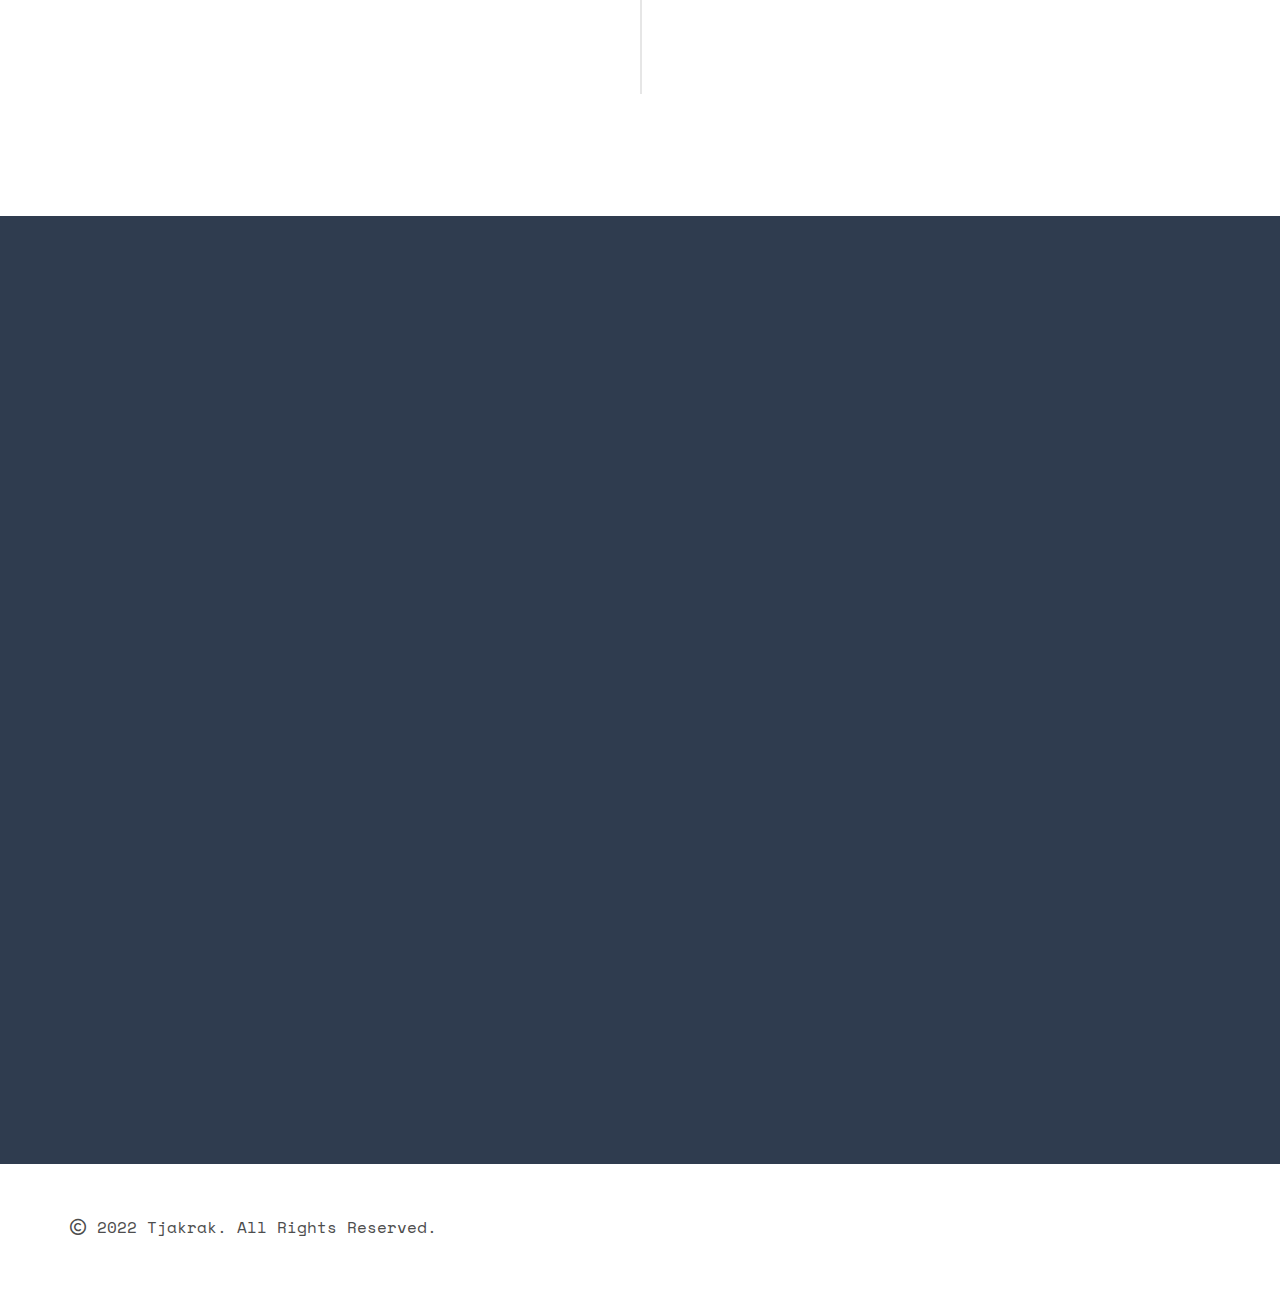
==== commit c3fb8b36: "added footer and data-viz project page" ====
--- a/index.html
+++ b/index.html
@@ -525,17 +525,17 @@
 	</div>
 
 	<div id="map" class="fh5co-map"></div>
-	</div>
+	</div> -->
 	
 	<div id="fh5co-footer">
 		<div class="container">
 			<div class="row">
 				<div class="col-md-12">
-					<p>&copy; 2017 Free HTML5 Template. All Rights Reserved. <br>Designed by <a href="http://freehtml5.co" target="_blank">FreeHTML5.co</a> Demo Images: <a href="http://unsplash.com" target="_blank">Unsplash</a></p>
-				</div>
-			</div>
-		</div>
-	</div> -->
+					<p><i class="fa-regular fa-copyright"></i> 2022 Tjakrak. All Rights Reserved.</p>
+				</div>
+			</div>
+		</div>
+	</div>
 
 	<div class="gototop js-top">
 		<a href="#" class="js-gotop"><i class="icon-arrow-up22"></i></a>
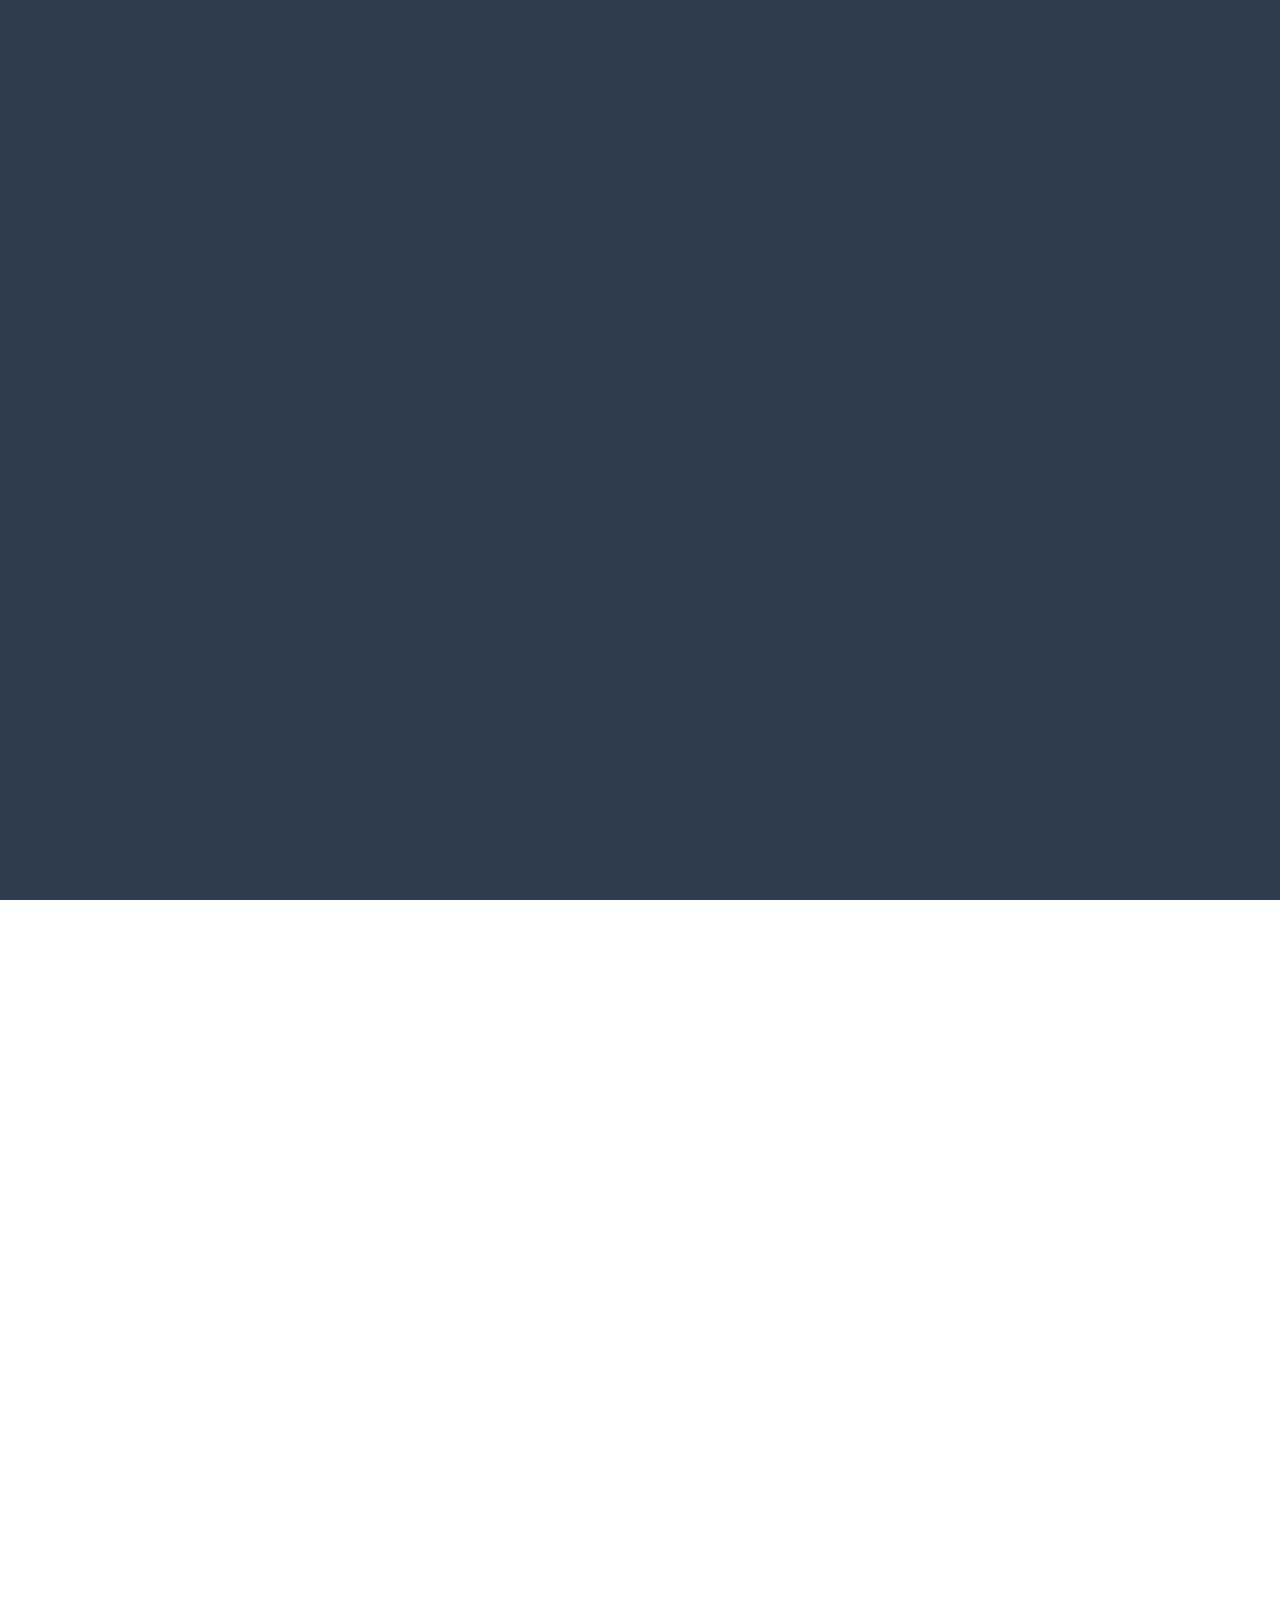
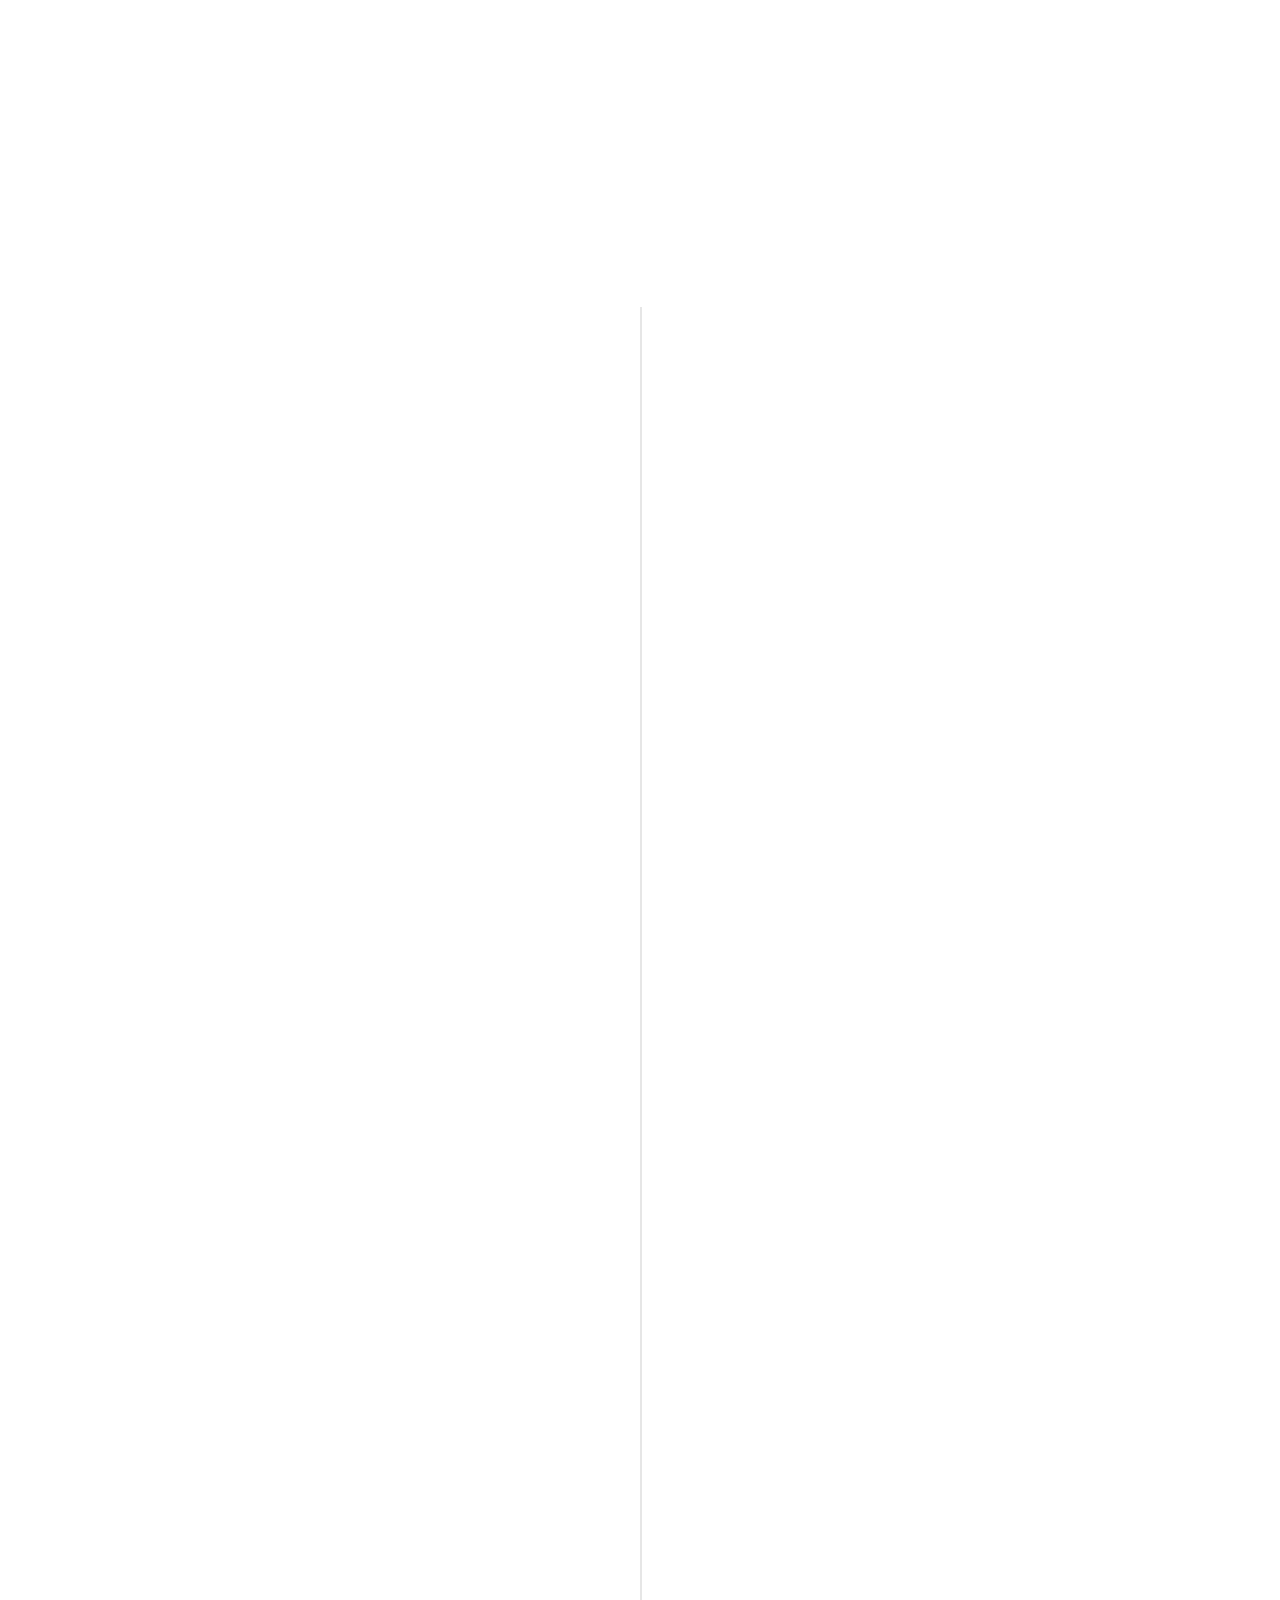
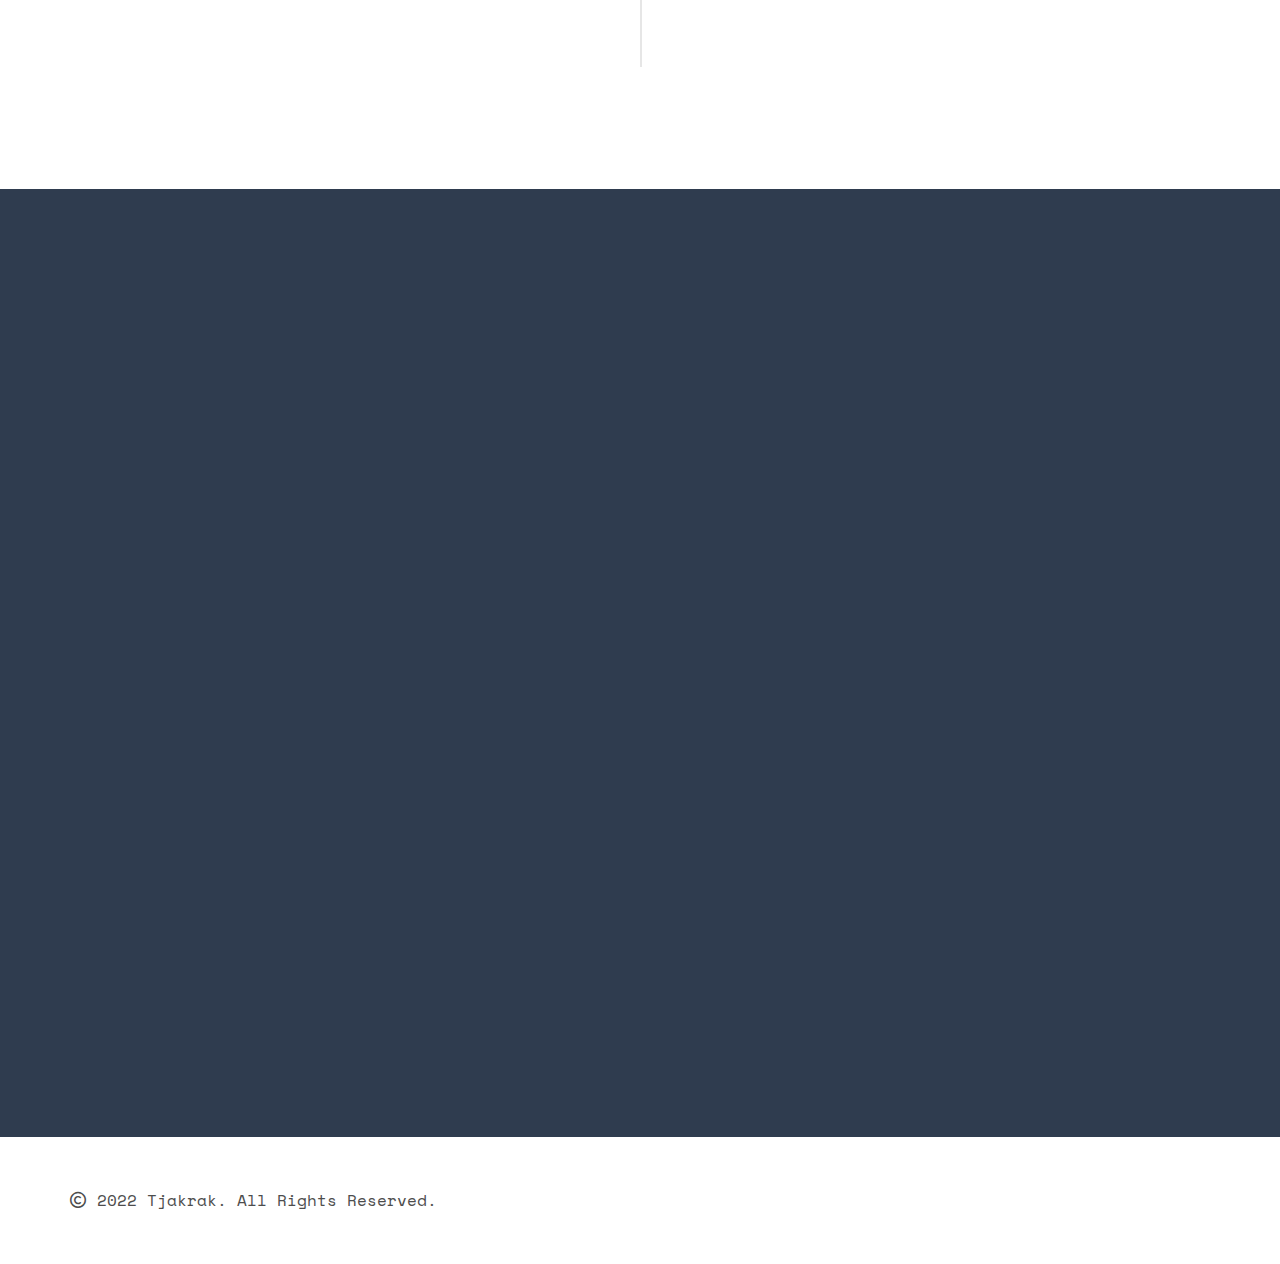
==== commit f5ff01dc: "update gpa" ====
--- a/index.html
+++ b/index.html
@@ -86,7 +86,7 @@
 				</div>
 			</div>
 			<div class="row">
-				<div class="col-md-4">
+				<div class="col-md-4" style="padding-right: 5px">
 					<ul class="info">
 						<li><span class="first-block">Full Name:</span><span class="second-block">Ryan Giovanni Tjakrakartadinata</span></li>
 						<li><span class="first-block">Phone:</span><span class="second-block">+1 405-612-8768</span></li>
@@ -96,12 +96,11 @@
 					</ul>
 				</div>
 				<div class="col-md-8">
-					<h2>Hi There!</h2>
+					<h2><span style="padding-left: 0.5px">Hi There!</span></h2>
 					<p>
-						My full name is Ryan Giovanni Tjakrakartadinata and I am from Indonesia. I highly doubt that you can pronounce my last name, so you can just call me Ryan. But... if one in a million chance you
-						can pronounce my last name correctly, feel free to hit me up and I will buy you a cup of coffee. &#128521 
+						My name is Ryan Giovanni Tjakrakartadinata and I am from Indonesia. I highly doubt that you can pronounce my last name, so you can just call me Ryan. 
 					</p>
-						I am currently a graduate student at University of San Francisco majoring in Computer Science. I will be graduating this December and presently looking for any software development role. 
+						I am currently a graduate student at University of San Francisco majoring in Computer Science. I will be graduating this December and presently looking for software development role. 
 						I specialize in distributed system, database and back-end development.
 					<p>
 						
@@ -186,7 +185,7 @@
 									<span class="company">University of San Francisco - Aug 2020 - Dec 2022</span>
 								</div>
 								<div class="timeline-body">
-									<p>GPA: 3.96/4.00</p>
+									<p>GPA: 3.90/4.00</p>
 								</div>
 							</div>
 						</li>
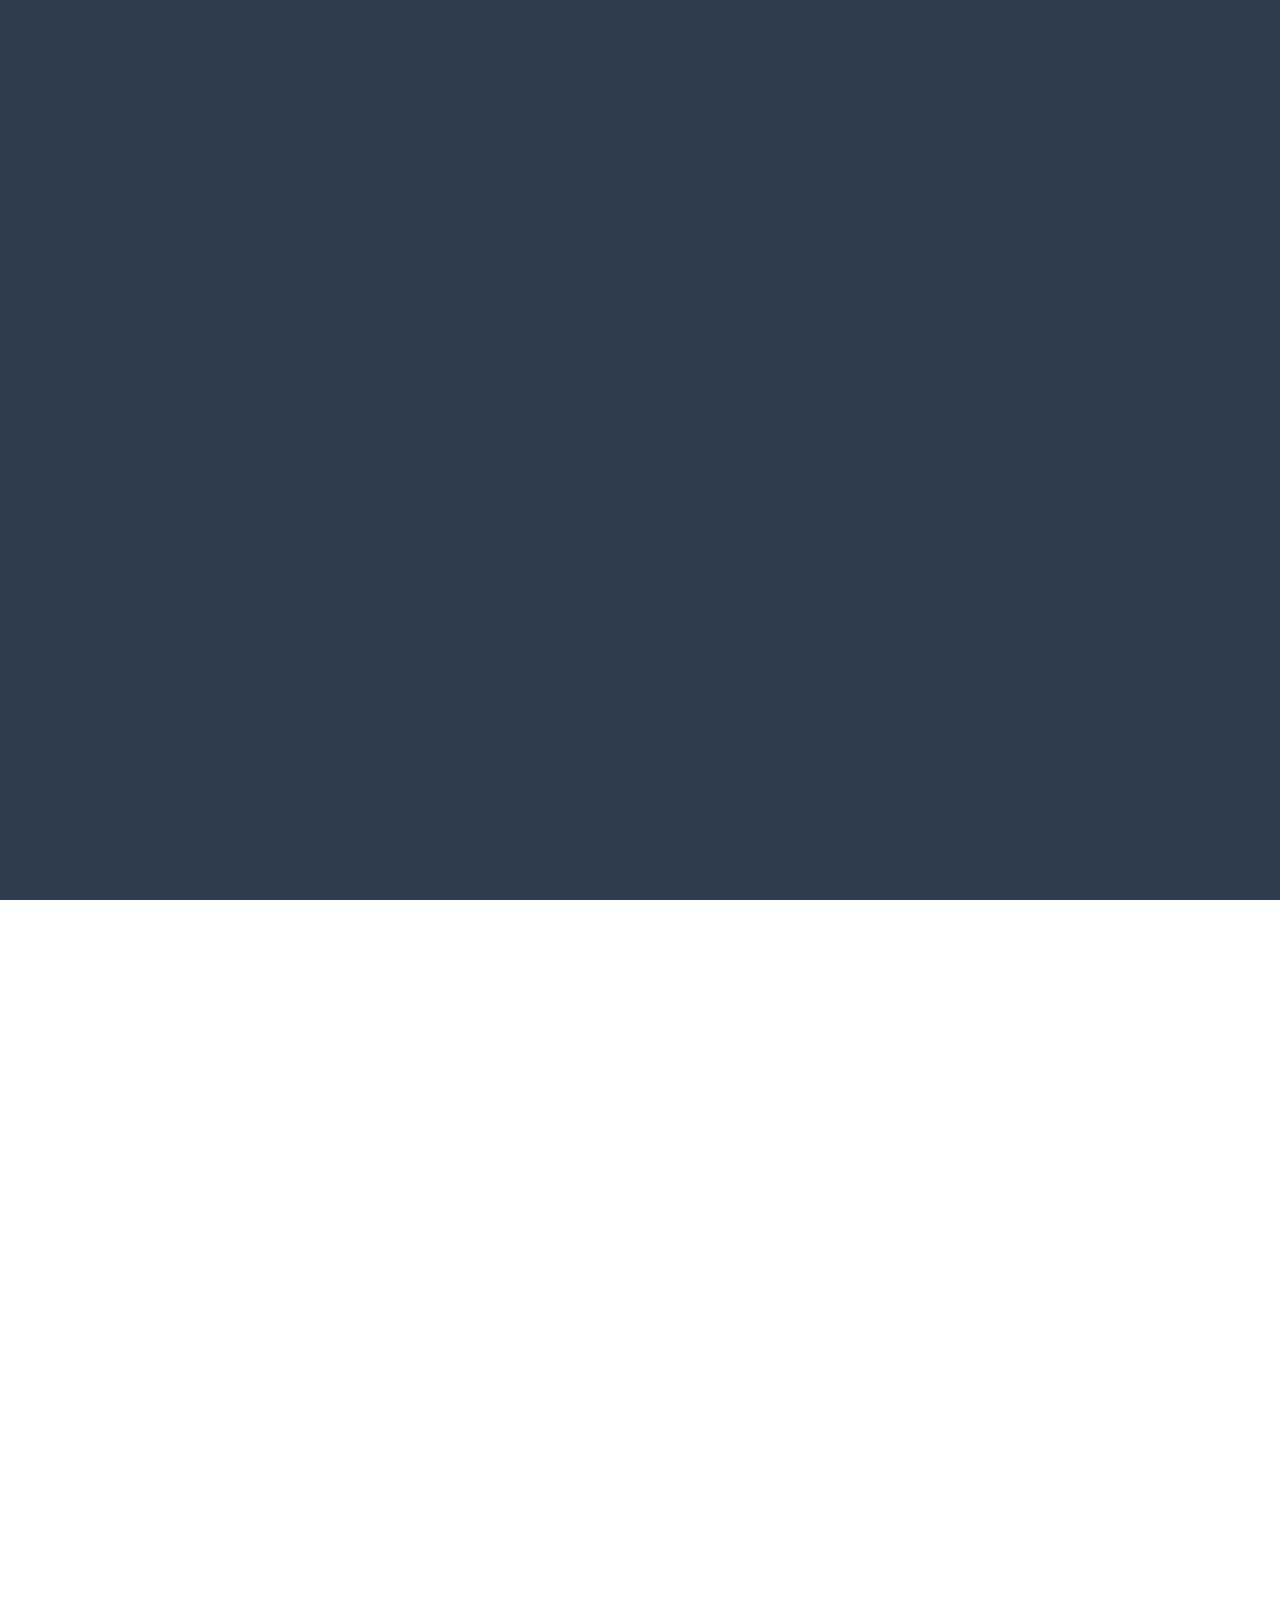
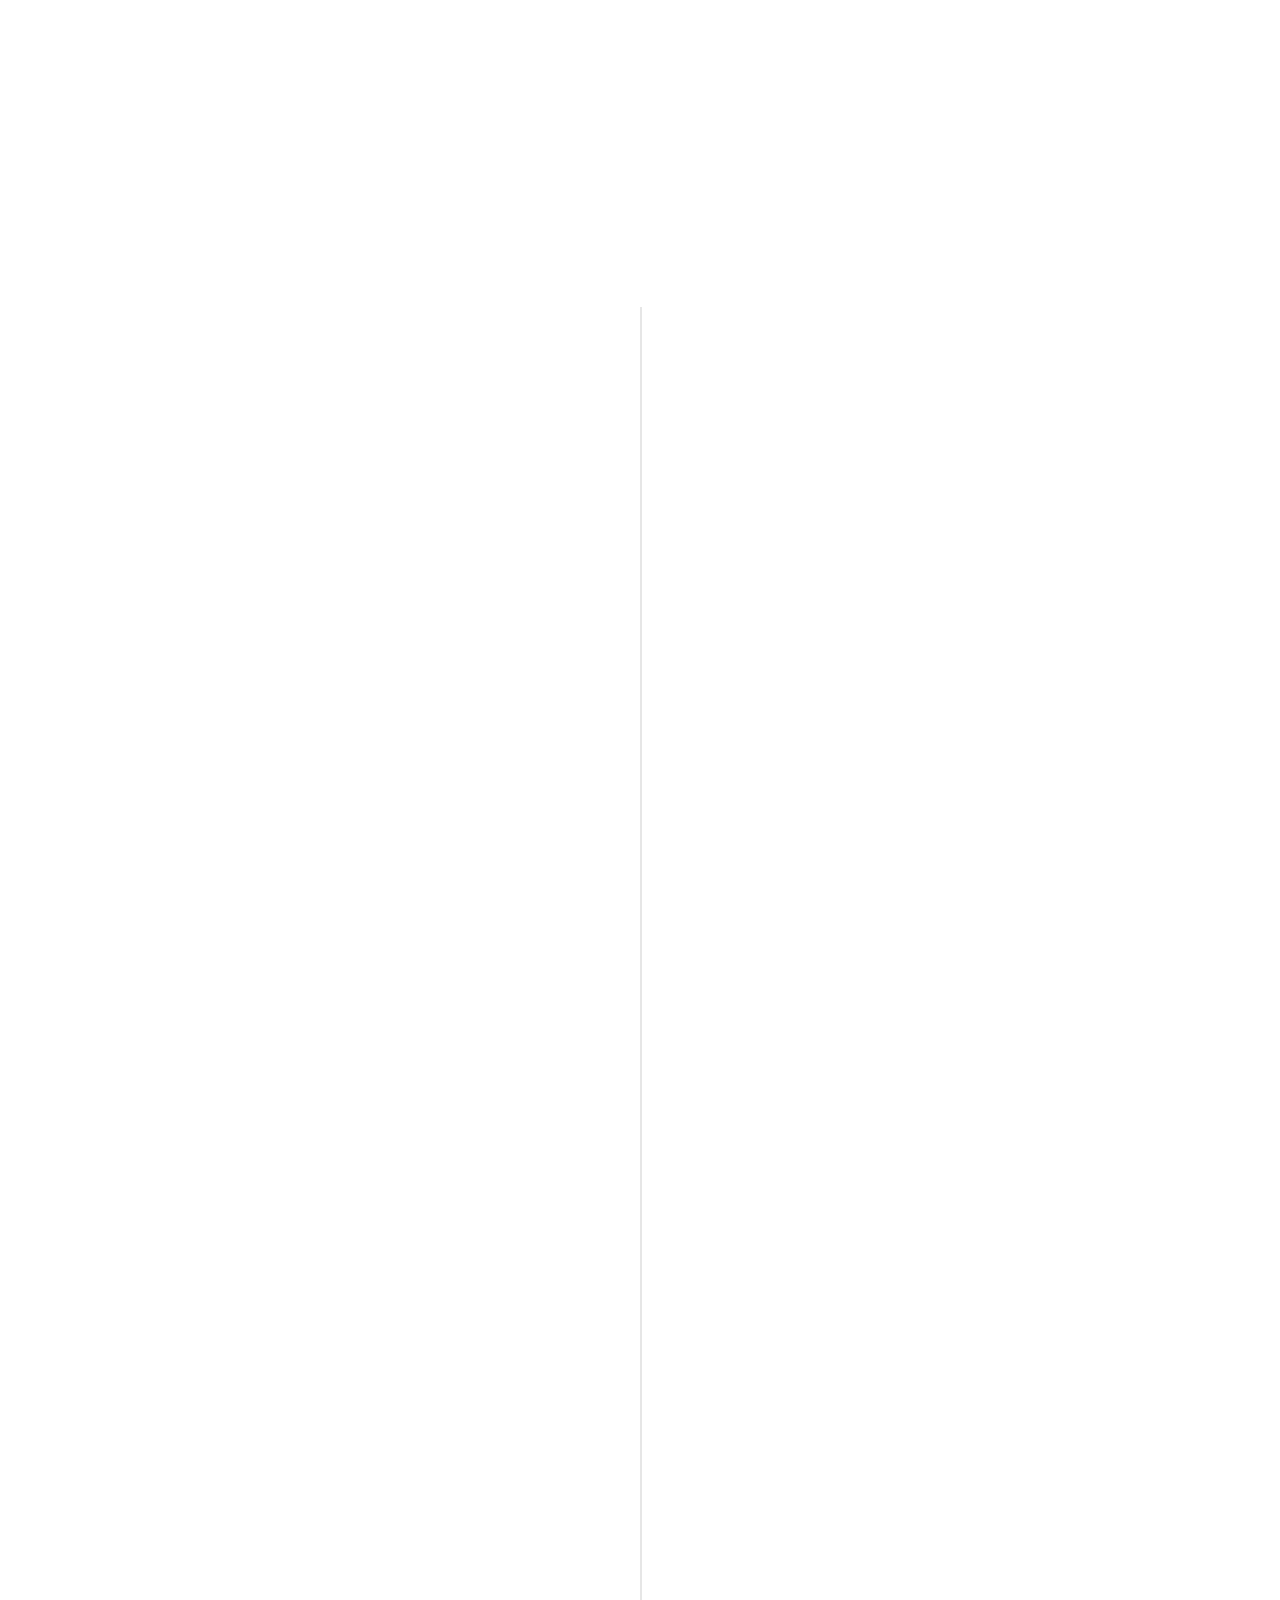
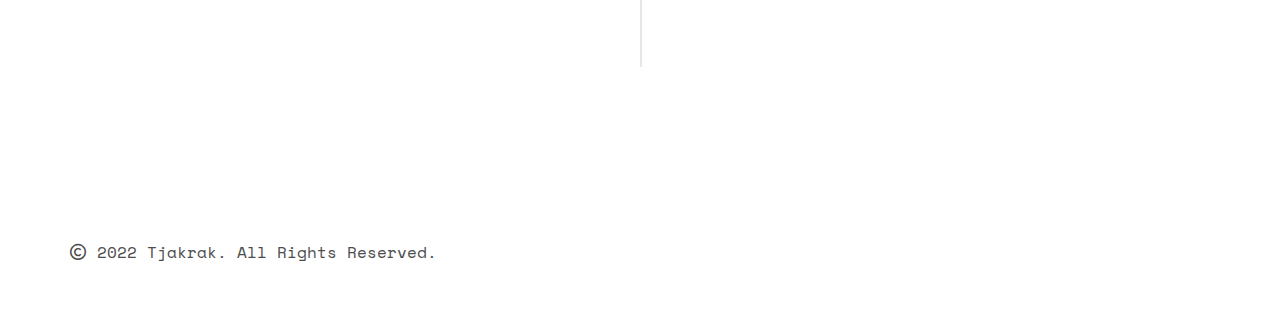
==== commit e6b1bee4: "removing footer" ====
--- a/index.html
+++ b/index.html
@@ -98,12 +98,11 @@
 				<div class="col-md-8">
 					<h2><span style="padding-left: 0.5px">Hi There!</span></h2>
 					<p>
-						My name is Ryan Giovanni Tjakrakartadinata and I am from Indonesia. I highly doubt that you can pronounce my last name, so you can just call me Ryan. 
+						My name is Ryan Giovanni Tjakrakartadinata and I am from Indonesia. I highly doubt that you can pronounce my last name, so you can just call me Ryan.
 					</p>
+					<p>
 						I am currently a graduate student at University of San Francisco majoring in Computer Science. I will be graduating this December and presently looking for software development role. 
 						I specialize in distributed system, database and back-end development.
-					<p>
-						
 					</p>
 				</div>
 			</div>
@@ -207,7 +206,7 @@
 		</div>
 	</div>
 	
-	<div id="fh5co-work" class="fh5co-bg-dark">
+	<!-- <div id="fh5co-work" class="fh5co-bg-dark">
 		<div class="container">
 			<div class="row animate-box">
 				<div class="col-md-8 col-md-offset-2 text-center fh5co-heading">
@@ -281,7 +280,7 @@
 				</div>
 			</div>
 		</div>
-	</div>
+	</div> -->
 
 	<!-- <div id="fh5co-skills" class="animate-box">
 		<div class="container">
